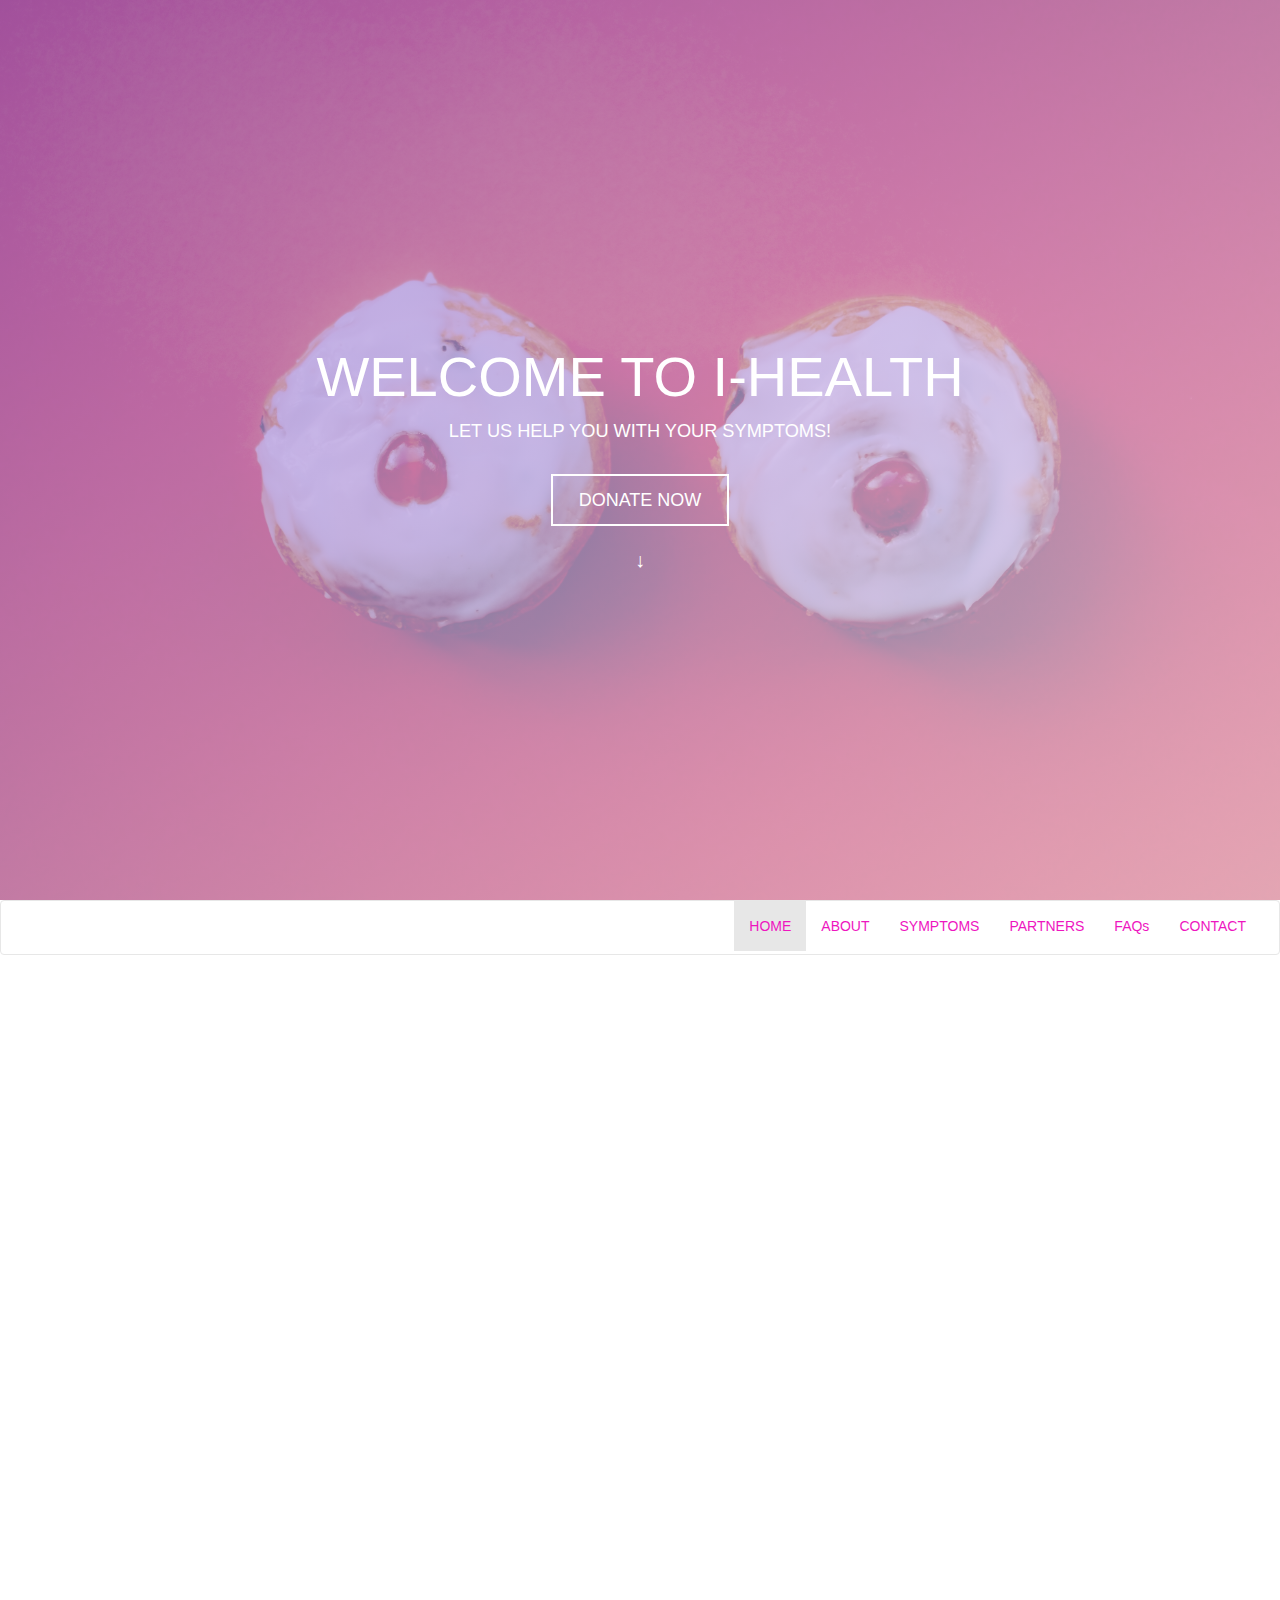
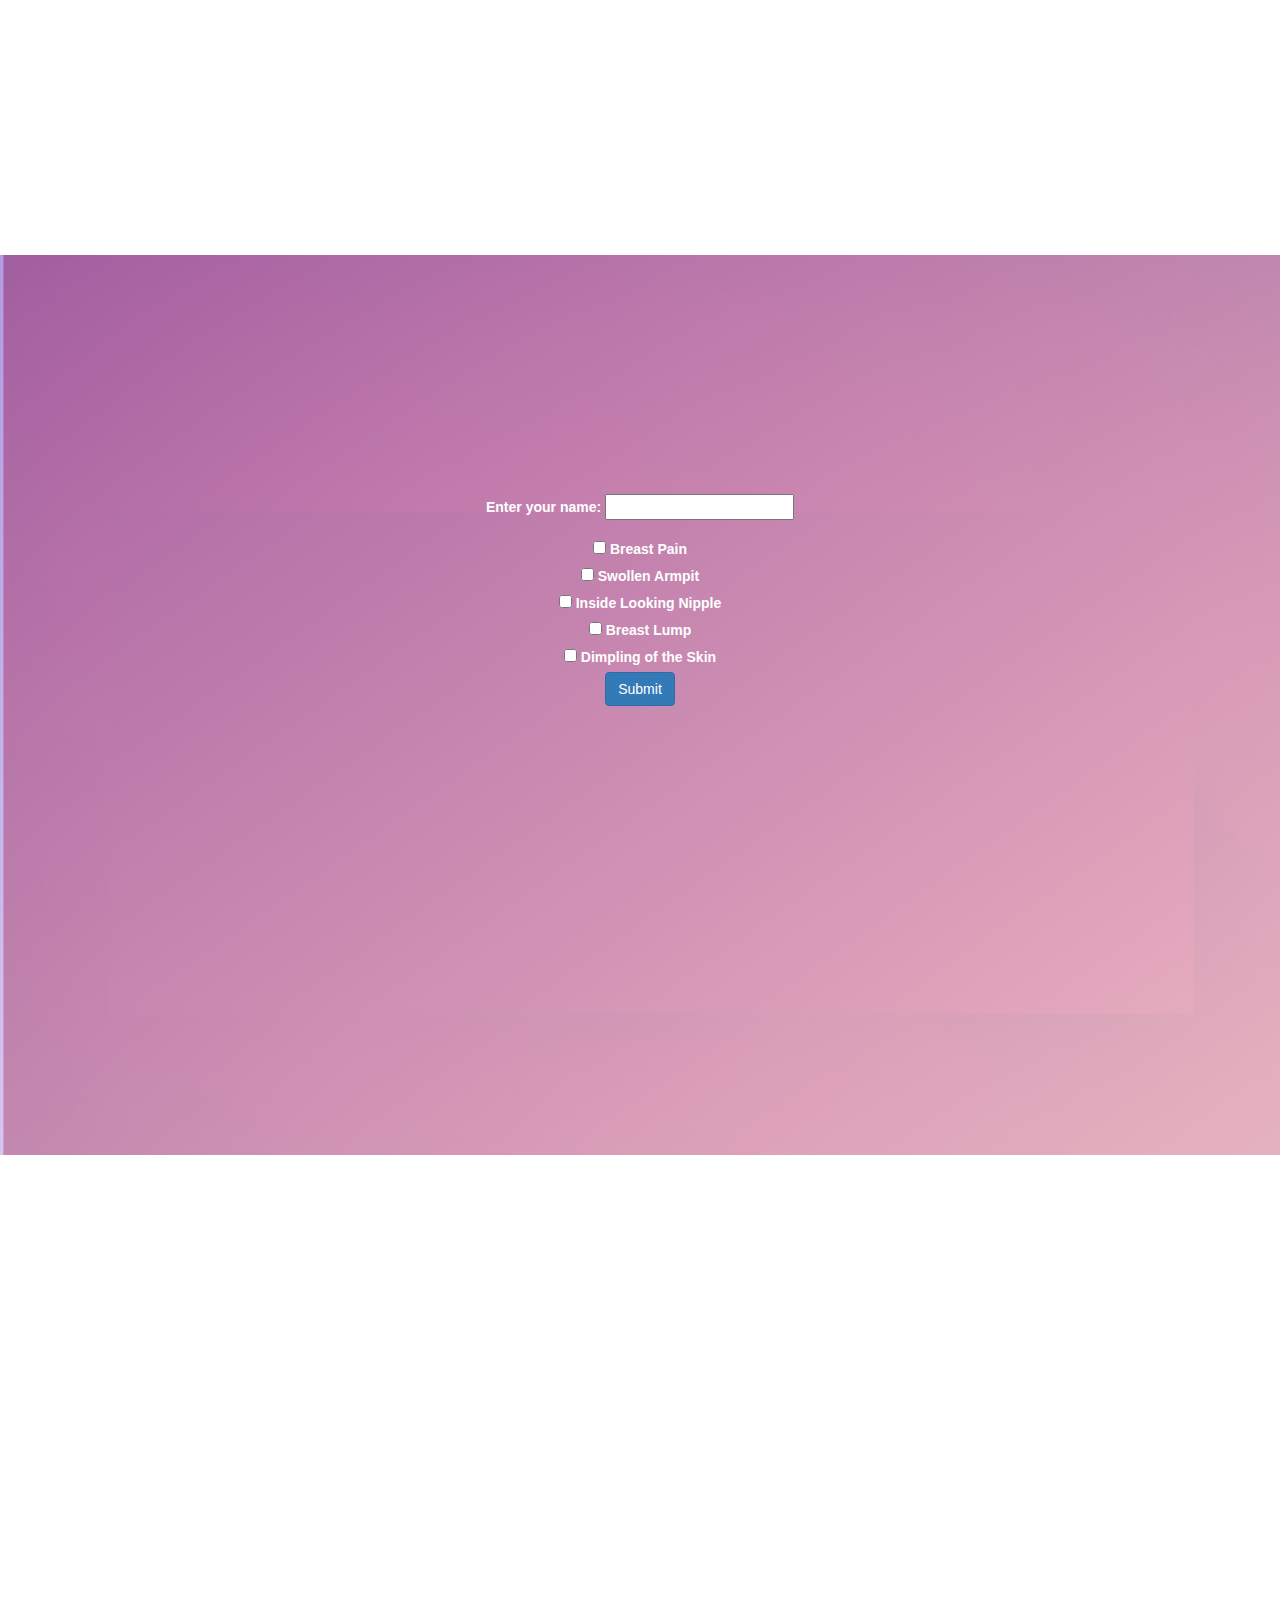
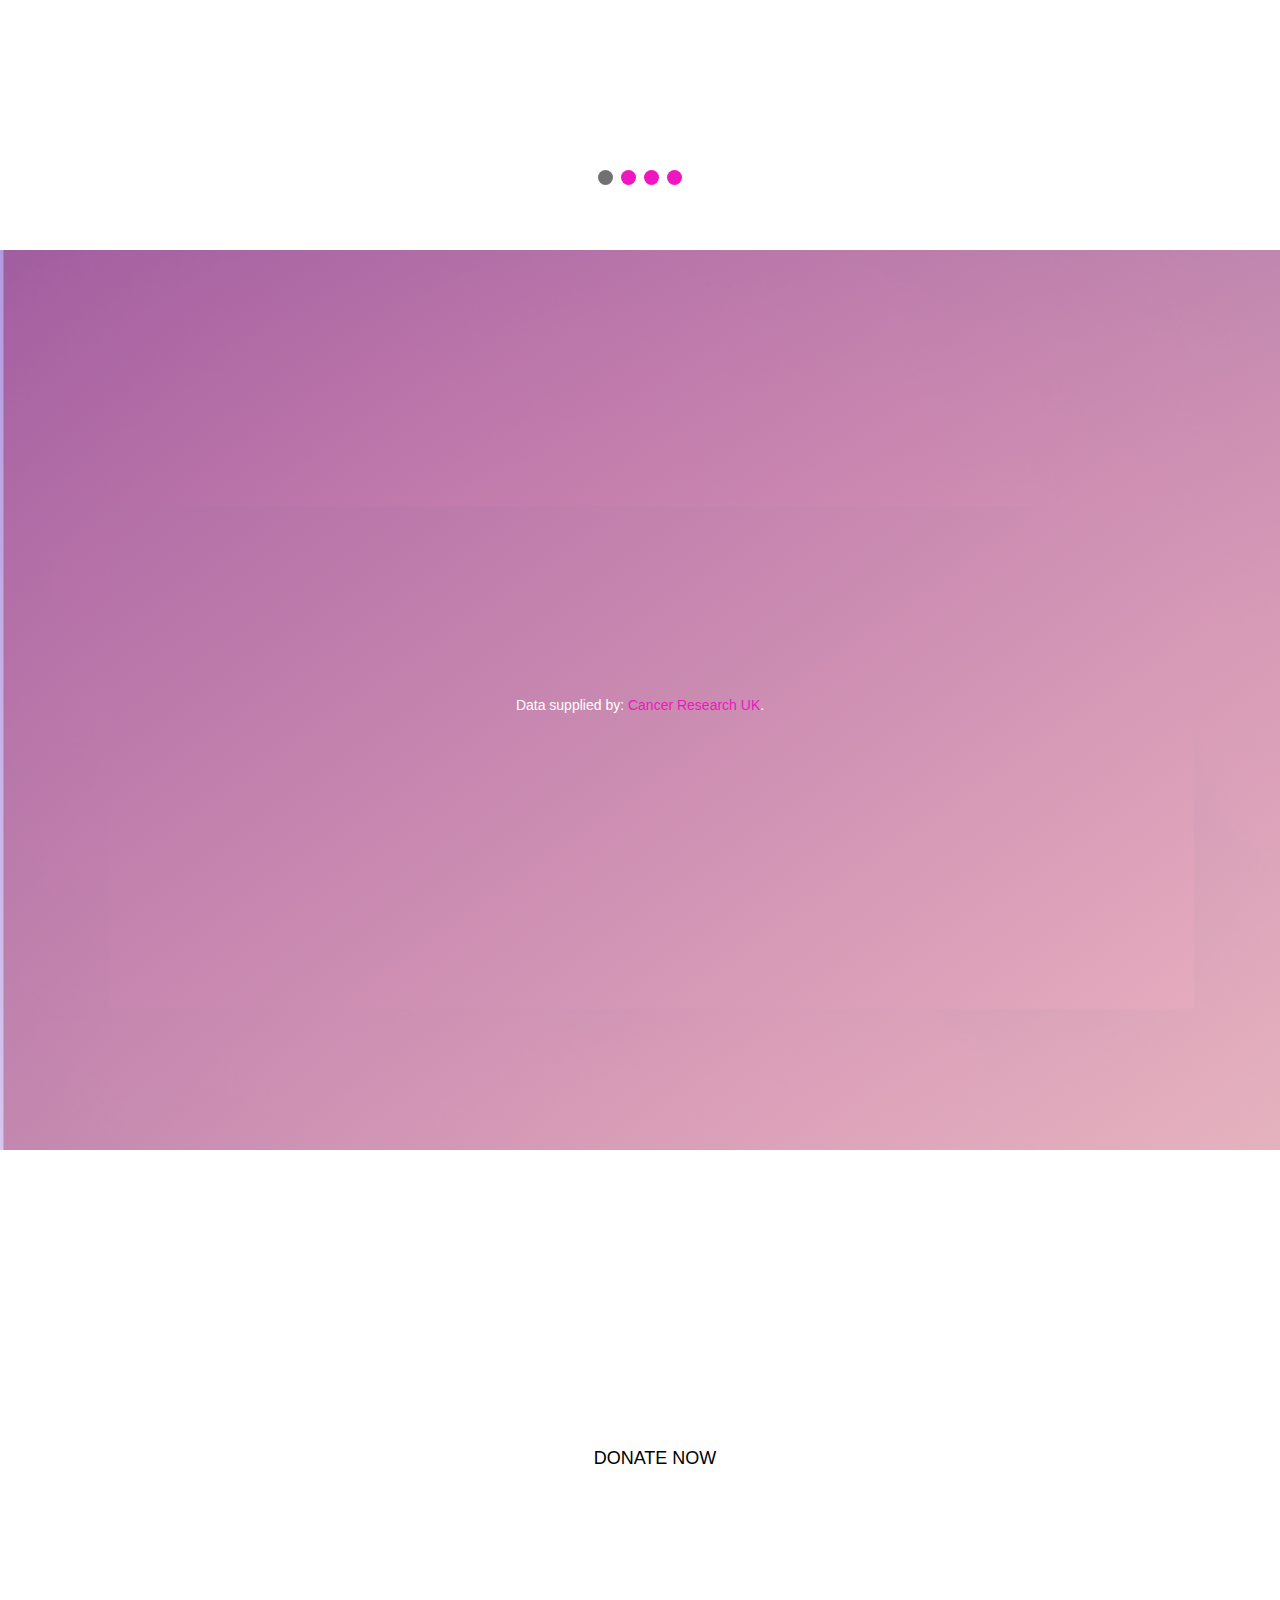
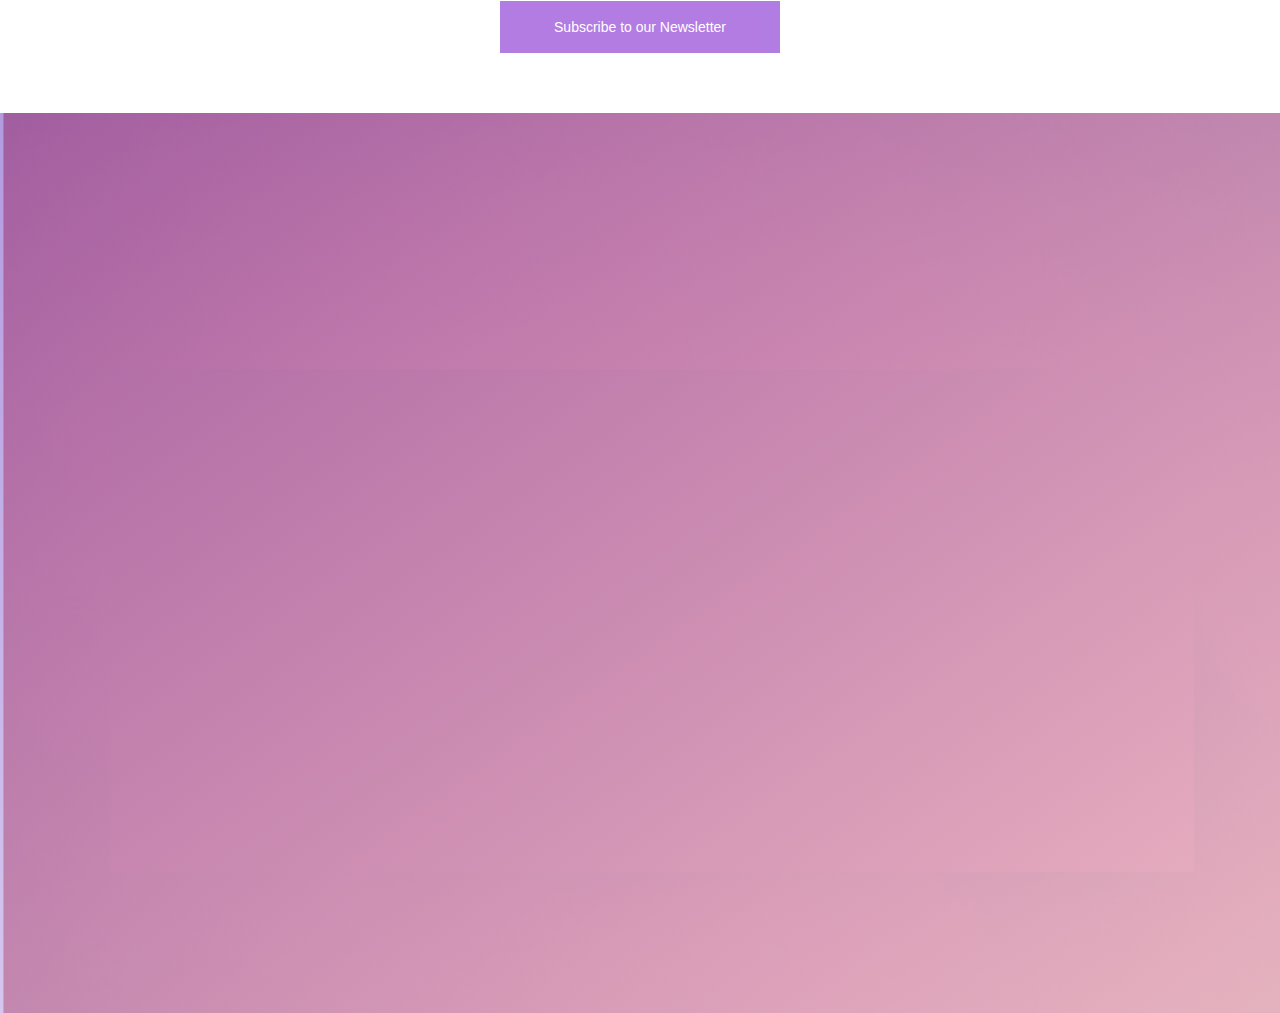
==== templates/index.html @ 0a93a629 "changing main.css" ====
<!DOCTYPE html>
<html>

  <head>
    <title>I-Health</title>
    <link rel="icon" type="image/png" sizes="16x20" href="../static/img/heart.png">
    <link href="../static/css/bootstrap.min.css" rel="stylesheet">
    <link href="../static/css/main.css" rel="stylesheet">
    <link href="../static/css/animate.css" rel="stylesheet">
    <link rel="stylesheet" href="https://use.fontawesome.com/releases/v5.7.2/css/all.css" integrity="sha384-fnmOCqbTlWIlj8LyTjo7mOUStjsKC4pOpQbqyi7RrhN7udi9RwhKkMHpvLbHG9Sr" crossorigin="anonymous">
    <link href="../static/css/responsive.css" rel="stylesheet">

    <script src="../static/js/jquery-3.3.1.min.js"></script>
    <script src="../static/js/bootstrap.min.js"></script>
    <script src="../static/js/wow.min.js"></script>
    <script src="../static/js/jquery.waypoints.min.js"></script>
    <script src="../static/js/jquery.counterup.min.js"></script>
    <script src="../static/js/main.js"></script>
  </head>

<body data-spy="scroll" data-target=".navbar" data-offset="50">

<!-- Home -->

<section id="home">
  <div id="home-cover" class="bg-parallax animated fadeIn">
    <div id="home-content-box">
      <div id="home-content-box-inner" class="text-center">
        <div id="home-heading" class="animated zoomIn">
          <div class="container-fluid" style="height:100%;">
            <h1>Welcome to I-Health</h1>
              <p>Let us help you with your symptoms!</p><br>
                <div id="home-btn" class="animated zoomIn">
                  <a href="javascript:void( window.open( 'https://form.jotformeu.com/90744482471360', 'blank', 'scrollbars=yes, toolbar=no, width=700, height=500' ) ) "  class="btn btn-lg btn-general btn-white" role="button" href="#donate">DONATE NOW</a>
                </div><br>
              <a href="#main" class="down-arr animated bounceInDown">&#8595;</a>
            </div>
          </div>
        </div>
      </div>
    </div>
  </div>
</section>

<!-- NavBar -->

<div class="bs-example bs-navbar-top-example" data-example-id="navbar-fixed-to-top">
  <nav class="navbar navbar-default">
      <div class="navbar-header"> <!-- data-spy="affix" data-offset-top="610" -->
        <button type="button" class="collapsed navbar-toggle" data-toggle="collapse" data-target="#bs-example-navbar-collapse-6" aria-expanded="false">
          <span class="sr-only">Toggle navigation</span>
          <span class="icon-bar"></span>
          <span class="icon-bar"></span>
          <span class="icon-bar"></span>
        </button>
        <!-- <a href="#" class="navbar-brand">THE PERIOD HUB</a> -->
      </div>
      <div class="collapse navbar-collapse" id="bs-example-navbar-collapse-6">
        <ul class="nav navbar-nav navbar-right">
          <li class="active"><a href="index.html">HOME</a></li>
          <li><a href="about.html">ABOUT</a></li>
          <li><a href="what.html">SYMPTOMS</a></li>
          <li><a href="projects.html">PARTNERS</a></li>
          <li><a href="faqs.html">FAQs</a></li>
          <li><a class="smooth-scroll" href="#contact">CONTACT</a></li>
          <li><button type="button" class="btn navbar-btn"><a href="https://www.google.com/" target="_blank"><i class="fas fa-search pfooter"></i></a></button></li>
                </ul>
      </div>
    </div>
  </nav>
</div>

<!-- Main -->
<section id="main">
 <!--<div class="container-fluid" style="height:1000px">-->
   <div class="container text-center">
    <div class="content-box">
      <div class="content-title wow fadeInDown" data-wow-duration="1s" data-wow-delay=".5s">
        <h2 id="abouthis"> You are probably thinking..</h2>
        <h2 class="text-center">How can I-HEALTH help?</h2>
        <div class="content-title-underline"></div>
      </div>
        <p class="lead wow fadeInUp" data-wow-duration="1s" data-wow-delay=".5s">Tired of not only experiencing pain but stressing out when not knowing what is happenning? Could these symptoms mean something or not? With this smart webapp, you will be able to finally sit down, relax and enjoy you time! Let us help you out! All you have to do is choose which of the following are you experiencing: 
       </p>
      </div>
    </div>
  </div>
</section>

<!-- quote with img parallax -->

<section id="symptoms" class="text-center">
  <div class="container text-center">
    <div class="content-box">
     <div class="content-title wow fadeInDown" data-wow-duration="1s" data-wow-delay=".5s">
        <h2 id="abouthis"> Let's have a look at your symptoms</h2>
        <h2 class="text-center">Select the symptoms you are experiencing:</h2>
        <div class="content-title-underline"></div>
      </div>
      <div id="userreport" class="animated zoomIn">
      <form method="post" action="/userreport">
        <div class="form-group">
          <label for="name">Enter your name:</label>
          <input type="name" name="name" id="name" required="required">
        </div> 
    <div class="form-check">
      <input class="form-check-input" type="checkbox" value="pain" name="checkbox" id="mycheckbox">
      <label class="form-check-label" for="mycheckbox">Breast Pain</label>
    </div>

    <div class="form-check">
      <input class="form-check-input" type="checkbox" value="swollen" name="checkbox" id="mycheckbox">
      <label class="form-check-label" for="mycheckbox">Swollen Armpit</label>
    </div>

    <div class="form-check">
        <input class="form-check-input" type="checkbox" value="nipple" name="checkbox" id="mycheckbox">
        <label class="form-check-label" for="mycheckbox">Inside Looking Nipple</label>
    </div> 
    <div class="form-check">
        <input class="form-check-input" type="checkbox" value="lump" name="checkbox" id="mycheckbox">
        <label class="form-check-label" for="mycheckbox">Breast Lump</label>
    </div> 
    <div class="form-check">
        <input class="form-check-input" type="checkbox" value="dimpling" name="checkbox" id="mycheckbox">
        <label class="form-check-label" for="mycheckbox">Dimpling of the Skin</label>
    </div> 
    <button type="submit" id="submit-button" class="btn btn-primary">Submit</button>
  </form> 

</div> 
</div> 
</div> 
</section>


<!-- Allies -->

<section id="projects">
  <div class="padding">
    <div class="content-box">
      <div class="container text-center">
        <div class="content-title wow fadeInDown" data-wow-duration="1s" data-wow-delay=".5s">
          <h2>Our Partners</h2>
          <div class="content-title-underline"></div>
        </div>
        <p class="lead wow fadeInUp" data-wow-duration="1s" data-wow-delay=".5s">Our global partners are pushing for Breast Cancer research.
          Get to know them a little bit more plus follow and support their work by clicking on them:
        </p>
      </div>
    </div>

    <!--caousel or cards of the projects...-->
  <div class="container text-center">

      <div class="slideshow-container">
        <div class="mySlides fade">
          <a href="" target="_blank"> <img src="../static/img/CRUK.jpg" style="width:50%"> </a>
        </div>
        <div class="mySlides fade">
          <a href="" target="_blank"> <img src="../static/img/BCnow.jpg" style="width:50%"></a>
        </div>
        <div class="mySlides fade">
          <a href="" target="_blank"> <img src="../static/img/Imperial.png" style="width:50%"> </a>
        </div>
        <div class="mySlides fade">
          <a href="" target="_blank"><img class="img-responsive center-block" src="../static/img/coppafeel.png"  style="width:60%"> </a>
        </div>
      </div><br>

      <div style="text-align:center">
        <span class="dot"></span>
        <span class="dot"></span>
        <span class="dot"></span>
        <span class="dot"></span>
      </div>

  </div>
</section><br><br>

    <!-- Add the percentages moving here -->
<section id="stats">
  <div id="stats-cover" class="bg-parallax">
      <div class="padding">
        <div class="content-box">
          <div class="container text-center">
            <div class="content-title wow fadeInDown" data-wow-duration="1s" data-wow-delay=".5s">
              <h2>Statistics</h2>
              <div class="content-title-underline"></div>
            </div>

            <div class="row wow bounceInLeft" data-wow-duration="1s" data-wow-delay=".5s">

              <div class="col-md-3 col-sm-6">
                <div class="stats-item">
                  <i class="fas fa-venus"></i>
                  <h1><span class="counter">55,213</span></h1>
                  <p class="lead">New cases of invasive breast cancer between 2014-2016 only in the UK</p>
                </div>
              </div>

              <div class="col-md-3 col-sm-6">
                <div class="stats-item">
                  <i class="fas fa-heart"></i>
                  <h1><span class="counter">11,399</span></h1>
                  <p class="lead">Deaths from breast cancer between 2015-2017 in the UK</p>
                </div>
              </div>

              <div class="col-md-3 col-sm-6">
                <div class="stats-item">
                  <i class="fas fa-people-carry"></i>
                  <h1><span class="counter">78</span><span>%</span></h1>
                  <p class="lead">Survive breast cancer for 10 or more years</p>
                </div>
              </div>

              <div class="col-md-3 col-sm-6">
                <div class="stats-item">
                  <i class="fas fa-venus-double"></i>
                  <h1><span class="counter">23</span><span>%</span></h1>
                  <p class="lead">Breast cancer cases are preventable, UK, 2015</p>
                </div>
              </div>
            </div>
          <p>Data supplied by: <a href="https://www.cancerresearchuk.org/health-professional/cancer-statistics/statistics-by-cancer-type/breast-cancer" target="_blank">Cancer Research UK</a>.</p>
        </div>
      </div>
    </div>
  </div>
</section>


    <!-- Donate section -->

<section id="help">
  <div class="padding">
    <div class="content-box">
      <div class="container text-center">
        <div class="content-title wow fadeInDown" data-wow-duration="1s" data-wow-delay=".5s">
          <h2>How can you help?</h2>
          <div class="content-title-underline"></div>
        </div>
          <p class="lead wow fadeInUp" data-wow-duration="1s" data-wow-delay=".5s">Believe it or not... Helping towards this movement is pretty easy...
            By clicking on the button bellow you will be able to make your donations.
            Please donate as little or as much as you can :-)</p>
        <div class="container">
          <div class="padding">
      <!-- Trigger the modal with a button -->
      <button type="button" class="btn btn-lg .btn-purple" id="myBtn">DONATE NOW</button><br>
      <p class="wow fadeInUp" data-wow-duration="1s" data-wow-delay=".5s">Thank-you!</p>


<!-- Modal -->
    <div class="modal fade" id="myModal" role="dialog">
      <div class="modal-dialog">
          <div class="modal-content">

            <iframe
              id="JotFormIFrame-90744482471360"
              onload="window.parent.scrollTo(0,0)"
              allowtransparency="true"
              allowfullscreen="true"
              allow="geolocation; microphone; camera"
              src="https://form.jotformeu.com/90744482471360"
              frameborder="0"
              style="width: 1px;
              min-width: 100%;
              height:539px;
              border:none;"
              scrolling="no"
            >
            </iframe>

            </div>
          </div>
        </div>
      </div>
    </div>
  </div>
</section>

<!-- Newsletter button -->
<section id="newsletter">
  <div class="padding">
    <button class="open-button center-block" onclick="openForm()">Subscribe to our Newsletter</button>
      <div class="form-popup" id="myForm">
        <form action="/action_page.php" class="form-container">
          <h1>Newsletters</h1>

        	<label for="name"><b>Name</b></label>
          <input type="text" placeholder="Enter Name" name="name" required>

          <label for="email"><b>Email</b></label>
          <input type="text" placeholder="Enter Email" name="email" required>

          <button type="submit" class="btn">Subscribe</button>
          <button type="button" class="btn cancel" onclick="closeForm()">Close</button>
        </form>
      </div>
  </div>
</section> <br><br>


<!-- Footer -->
<section id="contact">
  <footer class="container-fluid text-center wow fadeInUp" data-wow-duration="1s" data-wow-delay=".5s">
    <div class="row">
      <div class="col-sm-4">
        <h3>Follow Us</h3> <br>
        <a href="#" class="fab fa-facebook fa-2x fa-aling-justify"></a> <br>
        <a href="#" class="fab fa-twitter fa-2x fa-aling-justify"></a> <br>
        <a href="#" class="fab fa-google fa-2x fa-aling-justify"></a> <br>
        <a href="#" class="fab fa-youtube fa-2x fa-aling-justify"></a> <br>
        <a href="#" class="fab fa-github fa-2x fa-aling-justify"></a>
      </div>
      <div class="col-sm-4">
        <h3>Find Us</h3><br>
        <iframe class="icon" src="https://www.google.com/maps/embed?pb=!1m18!1m12!1m3!1d635451.2714219977!2d-0.660661754156768!3d51.527313118893595!2m3!1f0!2f0!3f0!3m2!1i1024!2i768!4f13.1!3m3!1m2!1s0x47d8a00baf21de75%3A0x52963a5addd52a99!2sLondon!5e0!3m2!1sen!2suk!4v1552860457448" width="200" height="200" frameborder="0" style="border:0" allowfullscreen></iframe>
        <h4 class="purple">10 Bressenden Pl, <br> Westminster, London <br> SW1E 5DN</h4>
      </div>
      <div class="col-sm-4">
        <h3>Contact Us</h3></br>
        <i href="#" class="fas fa-phone fa-lg purple"> 0044123456</i> <br>
        <i href="#" class="far fa-envelope fa-lg purple"> hello@breasthub.co.uk</i> </br>
        <i href="#" class="far fa-question-circle fa-lg purple"> Questions</i> <br>
        <i href="#" class="fas fa-info-circle fa-lg purple"> Info</i> <br>
        <i href="#" class="fas fa-bug fa-lg purple"> Report a bug</i>
      </div>
    </div>
      <p>Made with <abbr title="love" name="love" <i class="far fa-heart pfooter"></i> </abbr> by <a href="https://github.com/jnz16" target="_blank" class="fab fa-github pfooter">Joanna</a> & <a href="https://github.com/NyOli0502" target="_blank" class="fab fa-github pfooter">Olivia</a> for
      </p>
      <p><a href="https://codefirstgirls.org.uk" target="_blank" </a> <img class="cfg-logo" src="img/cfg-logo.png"> </p>
  </footer>
</section>

<!-- Back to top button -->
<a href="#home" id="back-to-top" class="btn btn-sm btn-back-to-top smooth-scroll"><i class="fas fa-arrow-up"></i></a>


<!-- Projects carousel JS  -->
<script>
var slideIndex = 0;
showSlides();
function showSlides() {
  var i;
  var slides = document.getElementsByClassName("mySlides");
  var dots = document.getElementsByClassName("dot");
  for (i = 0; i < slides.length; i++) {
    slides[i].style.display = "none";
  }
  slideIndex++;
  if (slideIndex > slides.length) {slideIndex = 1}
  for (i = 0; i < dots.length; i++) {
    dots[i].className = dots[i].className.replace(" active", "");
  }
  slides[slideIndex-1].style.display = "block";
  dots[slideIndex-1].className += " active";
  setTimeout(showSlides, 3000); // Change image every 3 seconds
}
</script>

<!-- Donate button at the bottom of page -->
  <script src="https://form.jotformeu.com/cardforms/feedbackEmbedButton.min.js"></script>
    <script> new JF_FeedbackEmbedButton({
      buttonText: "DONATE NOW",
      buttonFontColor: "#FFFFFF",
      buttonBackgroundColor: "#410160",
      buttonSide: "Bottom",
      buttonAlign: "Right",
      buttonIcon: "default",
      formId: 90744482471360
    });
    </script>

  </body>
</html>
---- static/css/main.css ----
/*------------------------------------
              FONTS
font-family: 'Roboto', sans-serif; - titles
font-family: 'Lato', sans-serif; - body
              COLORS
purple color: #9f5cdb
--------------------------------------*/

/*------------------------------------
              GENERAL CSS
 -------------------------------------*/
html, body {
  height: 100%;
  font-family: 'Lato', sans-serif;
  color: black;
}

.padding {
  padding: 10px 0px;
  padding-bottom: 20px;
}

/*------------------------------------
              HOME SECTION
 -------------------------------------*/

#home {
  height: 100%;
}

#home-heading h1 {
  font-size: 400%;
}

#home-heading p {
  font-size: 130%;
}

#home-cover {
  height: 100%;
  background-image:
	  linear-gradient(to right bottom,
     rgba(144, 114, 210, 0.7),
     rgba(245, 235, 255, 0.7)),
    url("../img/cup.jpg");
  /*opacity: 0.8;
  filter: alpha(opacity=80);
  144, 114, 210
  157, 146, 236,*/
  background-size: cover;
}

#home-content-box {
  width: 100%;
  height: 100%;
  display: table;
}

#home-content-box-inner {
  display: table-cell;
  vertical-align: middle;
  /*text-align: center;*/
}

#home-heading {
  color: #fff;
  margin: 20px 0 20px 0;
  text-transform: uppercase;
  font-family: 'Roboto', sans-serif;
}



/*------------------------------------
              MAIN SECTION
 -------------------------------------*/
 #main {
  height: 100%;
}

 #main-cover {
  height: 100%;
  background-size: cover;
}

/*------------------------------------
              SYMPTOMS SECTION
 -------------------------------------*/
 #symptoms {
  height: 100%;
  background-image:
	  linear-gradient(to right bottom,
     rgba(144, 114, 210, 0.7),
     rgba(245, 235, 255, 0.7)),
    url("../img/red.png");
  /*opacity: 0.8;
  filter: alpha(opacity=80);
  144, 114, 210
  157, 146, 236,*/
  background-size: cover;
  color:#fff;
  font-family: 'Roboto', sans-serif;
}
/*------------------------------------
              stats SECTION
 -------------------------------------*/
#stats{
  height: 100%;
  background-image:
	  linear-gradient(to right bottom,
     rgba(144, 114, 210, 0.7),
     rgba(245, 235, 255, 0.7)),
    url("../img/red.png");
  /*opacity: 0.8;
  filter: alpha(opacity=80);
  144, 114, 210
  157, 146, 236,*/
  background-size: cover;
}

/*------------------------------------
        PARALLAX EFFECT GRAL
 -------------------------------------*/
  .bg-parallax {
    background-repeat: no-repeat;
    background-position: center;
    background-size: cover;
    background-attachment: fixed;
  }

/*------------------------------------
                  BUTTONS
-------------------------------------*/
  .btn-general {
    border-color: #fff;
    border-width: 2px;
    border-radius: 0;
    padding: 12px 26px 12px 26px;
    text-transform: uppercase;
  }

  .btn-white {
    border-color: #fff;
    color: #fff;
  }

  .btn-white:hover,
  .btn-white:focus {
    background-color: #b96bf4;
    border-color: #b96bf4;
    color: #fff;
    /*opacity: 0.7;*/
  }

.btn-back-to-top {
  position: fixed;
  bottom: 65px;
  right: 20px;
  display: none;
}

#myBtn {
  background: transparent;
}

/*------------------------------------
                DOWN ARROW
-------------------------------------*/
  .down-arr {
    font-size: 2rem;
    padding: 0 20px 20px 20px;
    z-index: 1;
    color: #fff;
  }

  .down-arr:hover {
    color: #fff;
  }

/*------------------------------------
              HOME ANIMATION
-------------------------------------*/

#home-cover, #home-heading, #home-btn {
  animation-duration: .5s;
}
#home-cover {
  animation-delay: .1s;
}

#home-heading {
  animation-delay: .5s;
}

#home-btn {
  animation-delay: .8s;
}


/*------------------------------------
                 NAVBAR
-------------------------------------*/

.navbar {
  margin: 0;
  padding: 0;
  background-color: white;
  color: #ee16bf;
}

.nav .navbar-nav .navbar-right li a:hover {
  color: white;
  background-color: #ee16bf;
}

.nav.navbar-nav.navbar-right li a {
    color: #ee16bf;
}

.fa-search {
  color: #ee16bf;;
  font-size: 10px;
}
.navbar-btn {
  background: #fff;
  padding-left: 0;
}
/*------------------------------------
              NAVBAR FIXED
 -------------------------------------*/

.affix {
      top: 0;
      width: 100%;
      z-index: 9999 !important;
  }

  .affix + .container-fluid {
      padding-top: 70px;
  }


  /* MODAL */
  #myModal {
    background: transparent;
  }

/*------------------------------------
                GENERAL CONTENT
-------------------------------------*/

  .content-box {
    padding: 60px 0 40px 0;
  }

  .content-title {
    margin: 0 0 60px 0;
  }

  .content-title-underline {
    width: 30px;
    height: 3px;
    background-color: #ee16bf;
    margin: 0px auto 0 auto;
  }

a {
    color: #ee16bf;
  }
  /*------------------------------------
                QUOTE
  -------------------------------------*/

  #c {
    height: 100%;
    width: 100%;
    padding: 120px;
    background-image:
  	  linear-gradient(to right bottom,
       rgba(243, 145, 243, 0.7),
       rgba(243, 145, 243, 0.7)),
      url("../img/period-ain.jpg");
      background-size: cover;
    }

/*------------------------------------
                FOOTER
-------------------------------------*/

  footer {
    width: 100%;
    height: 100%;
    background-image:
	  linear-gradient(to right bottom,
     rgba(144, 114, 210, 0.7),
     rgba(245, 235, 255, 0.7)),
    url("../img/red.png");
    color: #FFF;
    margin: 0;
  }

  footer p {
    color: gray;
  }

  .pfooter {
    font-size: 5px;
  }

  .fab,
  .far,
  .fas {
    padding: 15px;
    font-size: 25px;
    color: #FFF;
  }
  .fab:hover,
  .far:hover,
  .fas:hover {
    color: #FFF;
    text-decoration: none;
  }
  .icon {
    max-width: 300px;
    padding-top: 5%;
  }
  .cfg-logo {
    max-width: 130px;
  }

  .pfooter {
    max-width: 100px;
    font-size: 16px;
    padding: 2px;
  }

/*------------------------------------
                FOOTER ICONS
-------------------------------------*/
  .purple {
    color: #9f5cdb;
  }

  .fab,
  .far,
  .fas {
    color: #fff;
  }

  abbr {
      position: relative;
  }

  /*------------------------------------
          NEWSLETTER BUTTON
  -------------------------------------*/

  /* Button used to open the contact form - fixed at the bottom of the page */
  .open-button {
    background-color: #9f5cdb;
    color: white;
    padding: 16px 20px;
    border: none;
    cursor: pointer;
    opacity: 0.8;
    bottom: 23px;
    right: 28px;
    width: 280px;
  }

  /* The popup form - hidden by default */
  .form-popup {
    display: none;
    position: fixed;
    bottom: 50px;
    right: 15px;
    border: 3px solid #f1f1f1;
    z-index: 9;
  }

  /* Add styles to the form container */
  .form-container {
    max-width: 300px;
    padding: 10px;
    background-color: white;
  }

  /* Full-width input fields */
  .form-container input[type=text], .form-container input[type=password] {
    width: 100%;
    padding: 15px;
    margin: 5px 0 22px 0;
    border: none;
    background: #f1f1f1;
  }

  /* When the inputs get focus, do something */
  .form-container input[type=text]:focus, .form-container input[type=password]:focus {
    background-color: #ddd;
    outline: none;
  }

  /* Set a style for the submit/login button */
  .form-container .btn {
    background-color: #4CAF50;
    color: white;
    padding: 16px 20px;
    border: none;
    cursor: pointer;
    width: 100%;
    margin-bottom:10px;
    opacity: 0.8;
  }

  /* Add a red background color to the cancel button */
  .form-container .cancel {
    background-color: red;
  }

  /* Add some hover effects to buttons */
  .form-container .btn:hover, .open-button:hover {
    opacity: 1;
  }

  /*------------------------------------
          ABOUT FILE STYLES
  --------------------------------------*/
  #about-heading h1 {
    font-size: 400%;
  }

  #about-heading p {
    font-size: 150%;
  }

  #about {
    height: 100%;
  }

  #about-cover {
    height: 100%;
    background-image:
  	  linear-gradient(to right bottom,
       rgba(144, 114, 210, 0.7),
       rgba(245, 235, 255, 0.7)),
      url("../img/girls.jpg");
    /*opacity: 0.8;
    filter: alpha(opacity=80);
    144, 114, 210
    157, 146, 236,*/
    background-size: cover;

  }

  #about-content-box {
    width: 100%;
    height: 100%;
    display: table;
  }

  #about-content-box-inner {
    display: table-cell;
    vertical-align: middle;
    /*text-align: center;*/
  }

  #about-heading {
    color: #fff;
    margin: 20px 0 20px 0;
    text-transform: uppercase;
    font-family: 'Roboto', sans-serif;
  }

  /*------------------------------------
        ANIMATION FOR HEADER
  --------------------------------------*/
  #about-cover, #about-heading {
    animation-duration: .5s;
  }
  #about-cover {
    animation-delay: .1s;
  }

  #about-heading {
    animation-delay: .5s;
  }

  #about-renata .fab,
  #about-joanna .fab {
    display: inline-block;
  }

  #about-renata .fab:hover,
  #about-joanna .fab:hover {
    color: #f781f9;
  }

  #about-renata img {
    max-width: 300px;
    margin-top: 80px;
  }

  #about-joanna img {
    max-width: 300px;
  }

  /*------------------------------------
          PARTNERS HOME
  --------------------------------------*/
  #projects-cover {
    height: 100%;
    background-image:
  	  linear-gradient(to right bottom,
       rgba(228, 80, 215, 0.7),
       rgba(241, 169, 235, 0.7)),
      url("../img/success_job_hunt2.png");
    /*opacity: 0.8;
    filter: alpha(opacity=80);
    144, 114, 210
    157, 146, 236,*/
    background-size: cover;

  }

  /*------------------------------------
              FAQs HOME
  --------------------------------------*/
  #faqs-cover {
    height: 100%;
    background-image:
  	  linear-gradient(to right bottom,
       rgba(144, 114, 210, 0.7),
       rgba(245, 235, 255, 0.7)),
      url("../img/period-products.jpg");
    /*opacity: 0.8;
    filter: alpha(opacity=80);
    144, 114, 210
    157, 146, 236,*/
    background-size: cover;
  }


  /*------------------------------------
                STATS
  -------------------------------------*/

#stats {
  color: #fff;
}

#stats .fas {
  font-size: 50px;
  padding: 10px;
}


#contact{
  height: 100%;
  background-image:
	  linear-gradient(to right bottom,
     rgba(144, 114, 210, 0.7),
     rgba(245, 235, 255, 0.7)),
    url("../img/red.png");
  /*opacity: 0.8;
  filter: alpha(opacity=80);
  144, 114, 210
  157, 146, 236,*/
  background-size: cover;
}

  /*------------------------------------
          PROJECTS CAROUSEL
  -------------------------------------*/

  .mySlides {display: none;}
  .mySlides img {vertical-align: middle;}

  /* Slideshow container */
  .slideshow-container {
    max-width: 1000px;
    position: relative;
    margin: auto;
  }

  /* Number text (1/3 etc) */
  .numbertext {
    color: #ee16bf;
    font-size: 12px;
    padding: 8px 12px;
    position: absolute;
    top: 0;
  }

  /* The dots/bullets/indicators */
  .dot {
    height: 15px;
    width: 15px;
    margin: 0 2px;
    background-color: #ee16bf;
    border-radius: 50%;
    display: inline-block;
    transition: background-color 0.6s ease;
  }

  .active {
    background-color: #717171;
  }

  /* Fading animation */
  .fade {
    -webkit-animation-name: fade;
    -webkit-animation-duration: 1.5s;
    animation-name: fade;
    animation-duration: 1.5s;
  }

  @-webkit-keyframes fade {
    from {opacity: .4}
    to {opacity: 1}
  }

  @keyframes fade {
    from {opacity: .4}
    to {opacity: 1}
  }

  /* On smaller screens, decrease text size */
  @media only screen and (max-width: 300px) {
    .text {font-size: 11px}
  }
---- static/css/responsive.css ----
/*------------------------------------
      BOOTSTRAP 3 MEDIA QUERIES
-------------------------------------*/

/* Large Devices */
@media (min-widht: 1200px) {
  /* OK */
}

/* Medium Devices */
@media (min-width: 992px) and (max-width: 1199px) {
  #home-cover,
  #about-cover,
  #projects-cover,
  #faqs-cover,
  #stats-cover {
    width: 100%;
    height: 100%;
    background-size: cover;
  }
  #quote-bg {
    width: 100%;
    height: 450px;
  }
}

/* Small Devices */
@media (min-width: @screen-sm-min) and (max-width: @screen-sm-max) {
  #home-cover,
  #about-cover,
  #projects-cover,
  #stats-cover,
  #faqs-cover {
    width: 50%;
    height: 50%;
    background-size: cover;
  }
  #quote-bg {
    width: 50%;
    height: 450px;
  }
  #about-heading h1,
  #projects-cover h1,
  #faqs-cover h1 {
    font-size: 150%;
  }
}

@media (max-width: 768px) {
  #home-heading h1 {
    font-size: 250%;
  }
  #quotebg h1 {
    font-size: 150%;
  }
  #quotebg {
    padding: 60px;
  }
  .pfooter {
    max-width: 100px;
    font-size: 16px;
    padding: 0px;
  }
  .fab,
  .far,
  .fas {
    font-size: 20px;
    padding: 10px;
  }
  .icon {
    padding-top: 5%;
    max-width: 160px;
  }
}


/* Extra small devices */
@media (max-width: @screen-xs-max) {
  #home-cover,
  #about-cover,
  #projects-cover,
  #faqs-cover {
    width: 50%;
    height: 50%;
  }
  #quote-bg {
    width: 100%;
    height: 300px;
  }
  #about-heading h1,
  #projects-cover h1,
  #faqs-cover h1 {
    font-size: 150%;
  }
  #about-renata img,
  #about-joanna img {
    max-width: 180px;
  }
}

/* Youtube Videos */

@media (min-width: 992px) {
    .youtubevid {
        width: 960px;
        height: 540px; /* 720px */
    }
}

@media (min-width: 767px) and (max-width: 991px) {
    .youtubevid {
        width: 640px;
        height: 360px; /* 480px */
    }
}

@media (min-width: 481px) and (max-width: 766px) {
    .youtubevid {
        width: 480px;
        height: 270px; /* 320px */
    }
}

@media (max-width: 480px) {
    .youtubevid {
        width: 300px;
        height: 169px; /* 225px */
    }
}
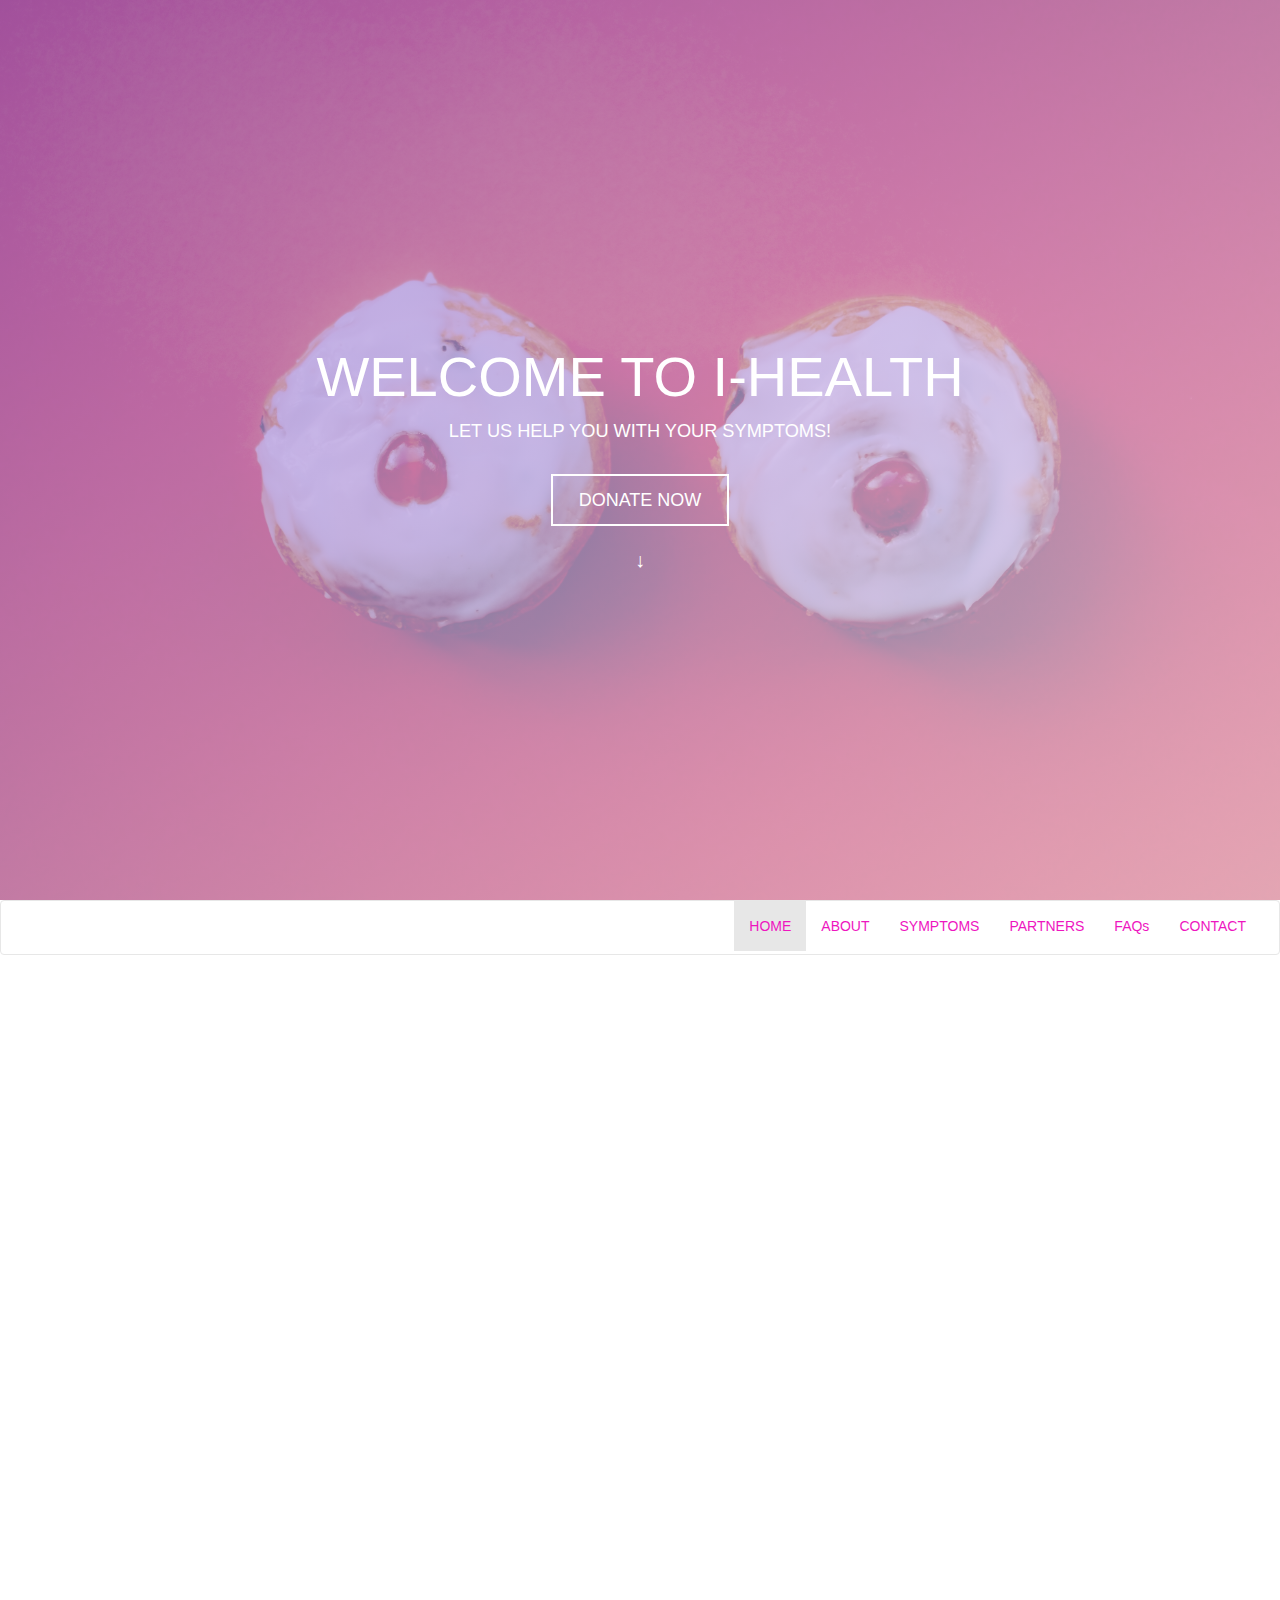
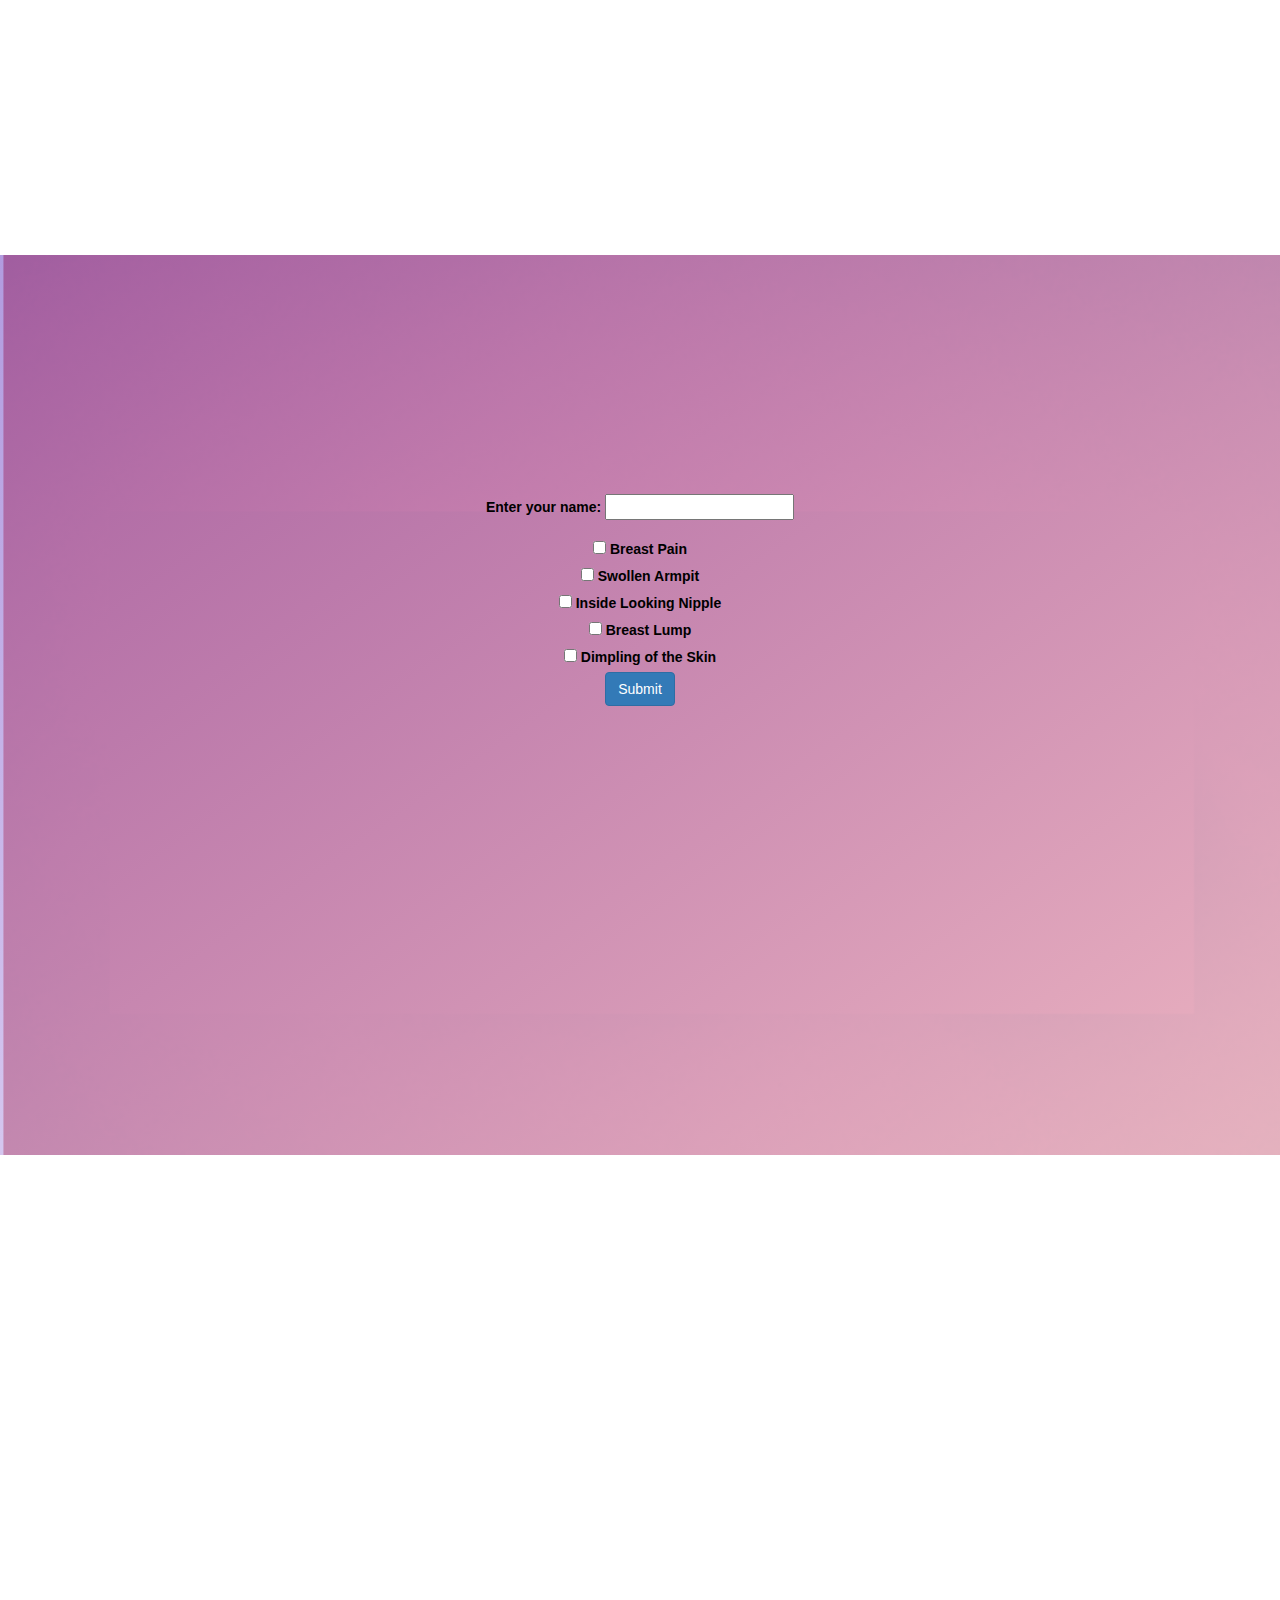
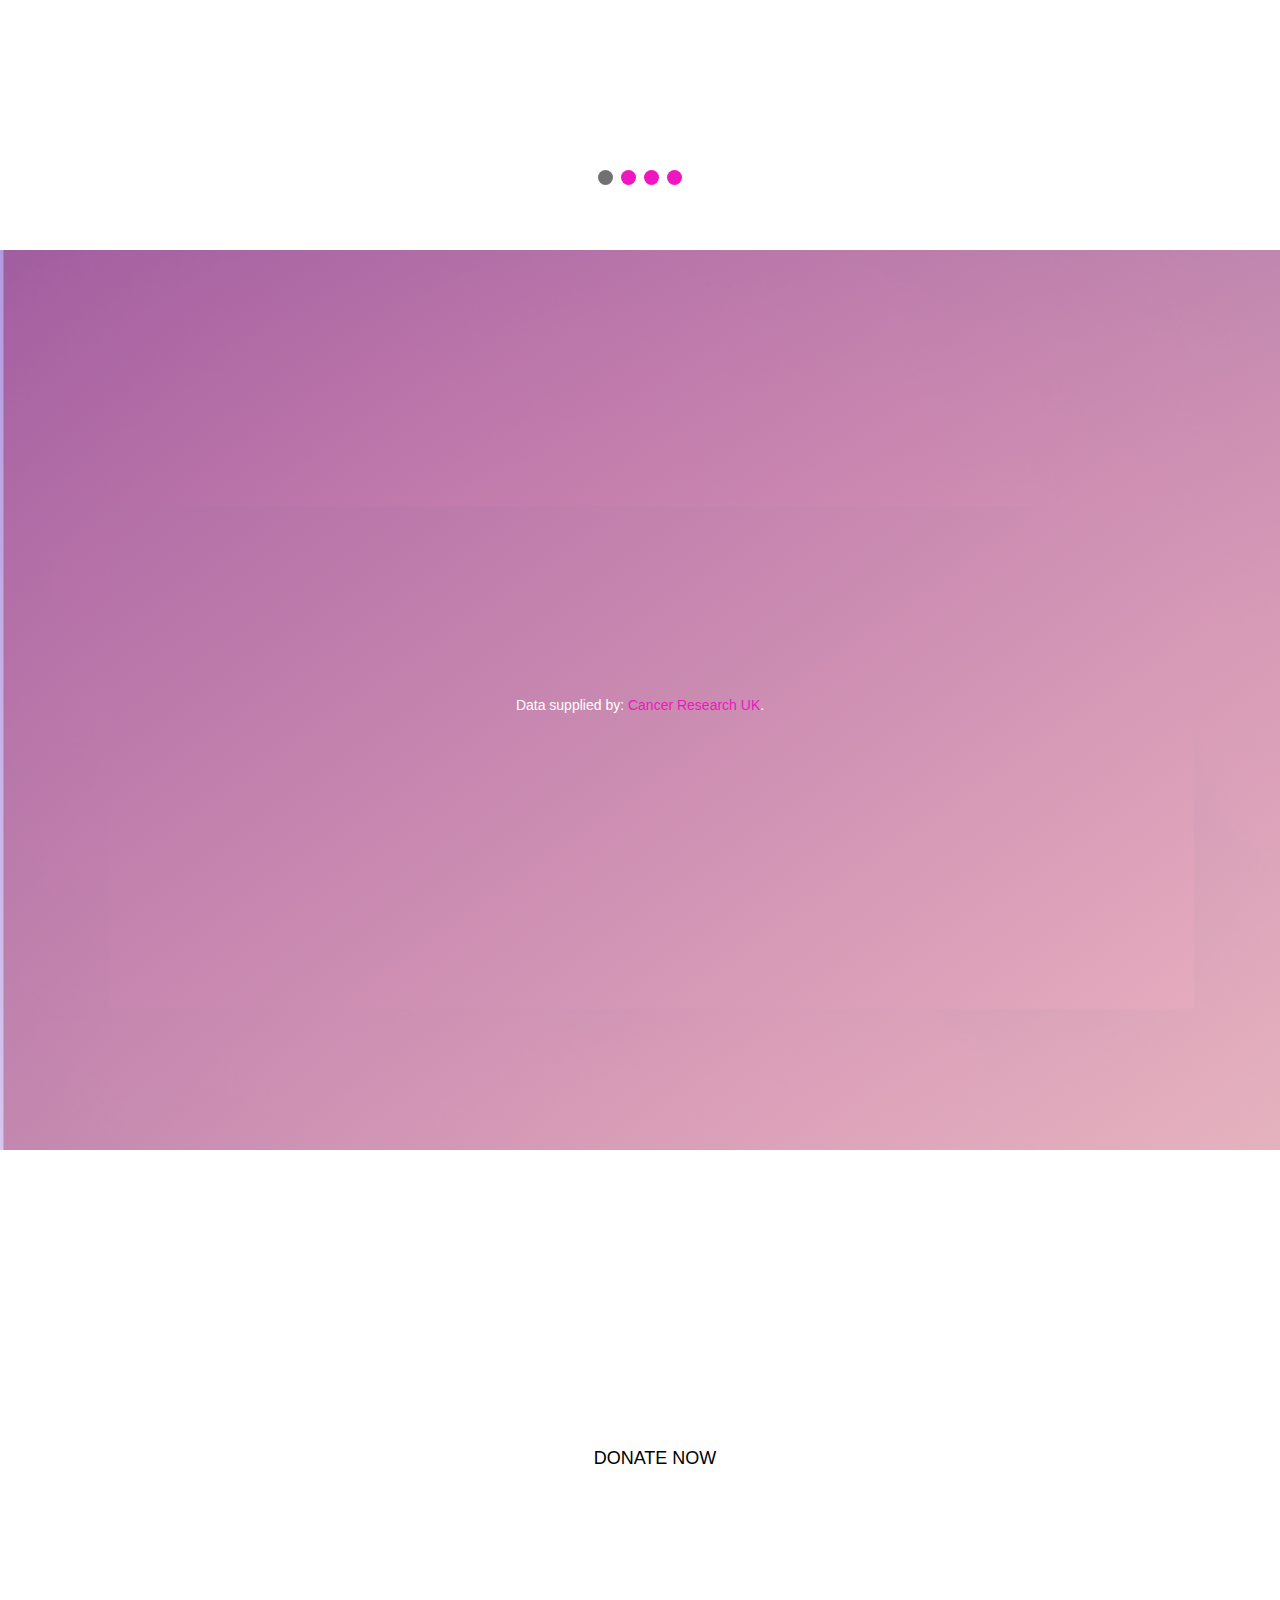
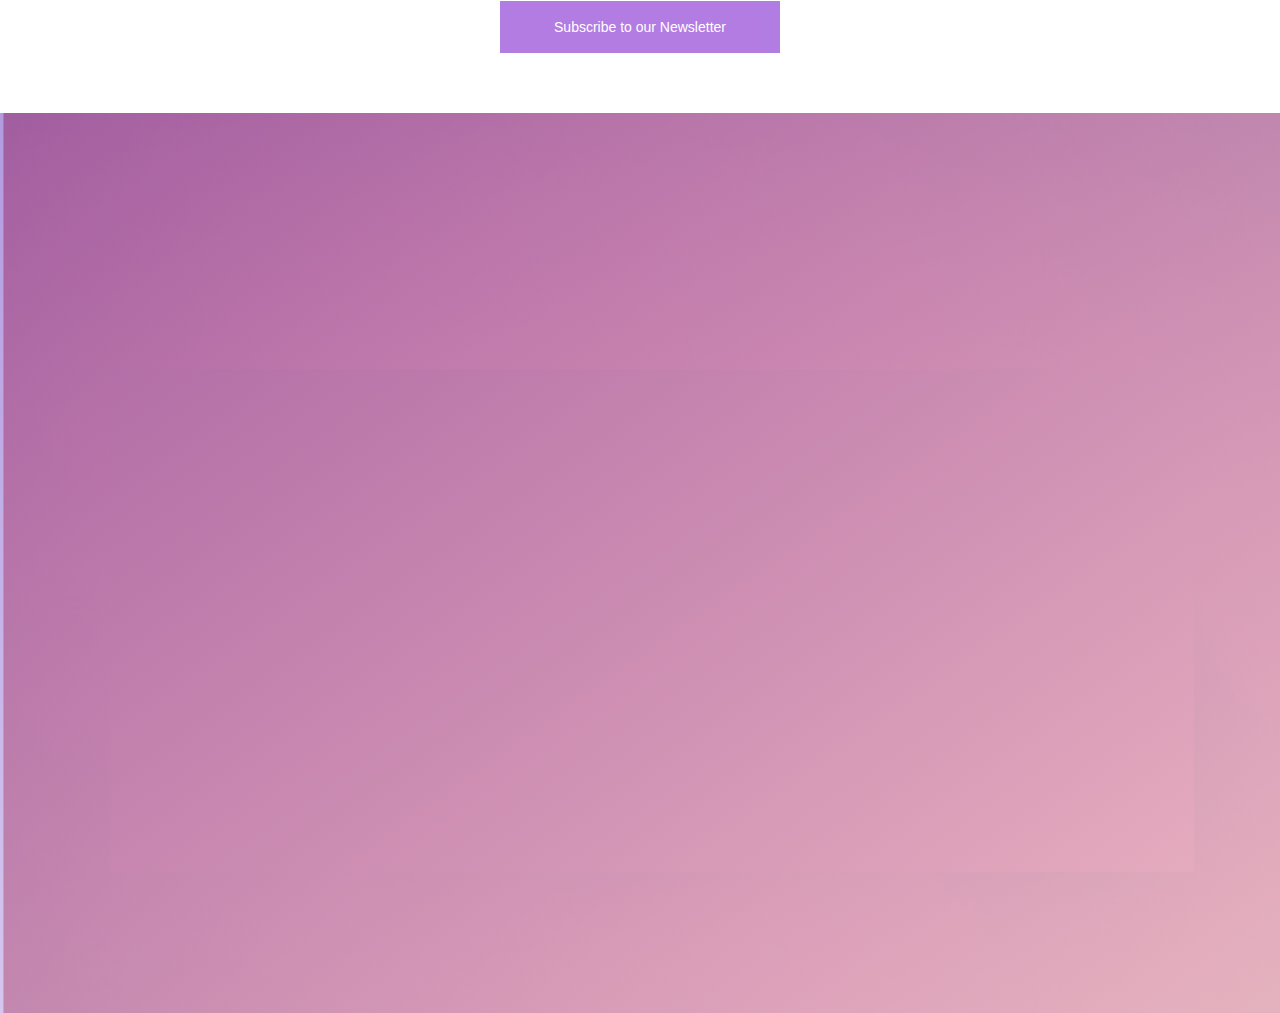
==== commit bfca63e9: "Updating Partner twitter links" ====
--- a/templates/index.html
+++ b/templates/index.html
@@ -317,7 +317,7 @@
       <div class="col-sm-4">
         <h3>Find Us</h3><br>
         <iframe class="icon" src="https://www.google.com/maps/embed?pb=!1m18!1m12!1m3!1d635451.2714219977!2d-0.660661754156768!3d51.527313118893595!2m3!1f0!2f0!3f0!3m2!1i1024!2i768!4f13.1!3m3!1m2!1s0x47d8a00baf21de75%3A0x52963a5addd52a99!2sLondon!5e0!3m2!1sen!2suk!4v1552860457448" width="200" height="200" frameborder="0" style="border:0" allowfullscreen></iframe>
-        <h4 class="purple">10 Bressenden Pl, <br> Westminster, London <br> SW1E 5DN</h4>
+        <h4 class="btn-white">10 Bressenden Pl, <br> Westminster, London <br> SW1E 5DN</h4>
       </div>
       <div class="col-sm-4">
         <h3>Contact Us</h3></br>
@@ -330,7 +330,7 @@
     </div>
       <p>Made with <abbr title="love" name="love" <i class="far fa-heart pfooter"></i> </abbr> by <a href="https://github.com/jnz16" target="_blank" class="fab fa-github pfooter">Joanna</a> & <a href="https://github.com/NyOli0502" target="_blank" class="fab fa-github pfooter">Olivia</a> for
       </p>
-      <p><a href="https://codefirstgirls.org.uk" target="_blank" </a> <img class="cfg-logo" src="img/cfg-logo.png"> </p>
+      <p><a href="https://codefirstgirls.org.uk" target="_blank" </a> <img class="cfg-logo" src="../static/img/cfg-logo.png"> </p>
   </footer>
 </section>
 
--- a/static/css/main.css
+++ b/static/css/main.css
@@ -98,7 +98,7 @@
   144, 114, 210
   157, 146, 236,*/
   background-size: cover;
-  color:#fff;
+  color:black;
   font-family: 'Roboto', sans-serif;
 }
 /*------------------------------------
@@ -296,11 +296,10 @@
      rgba(245, 235, 255, 0.7)),
     url("../img/red.png");
     color: #FFF;
-    margin: 0;
   }
 
   footer p {
-    color: gray;
+    color: #FFF;
   }
 
   .pfooter {
@@ -338,7 +337,7 @@
                 FOOTER ICONS
 -------------------------------------*/
   .purple {
-    color: #9f5cdb;
+    color: #fff;
   }
 
   .fab,
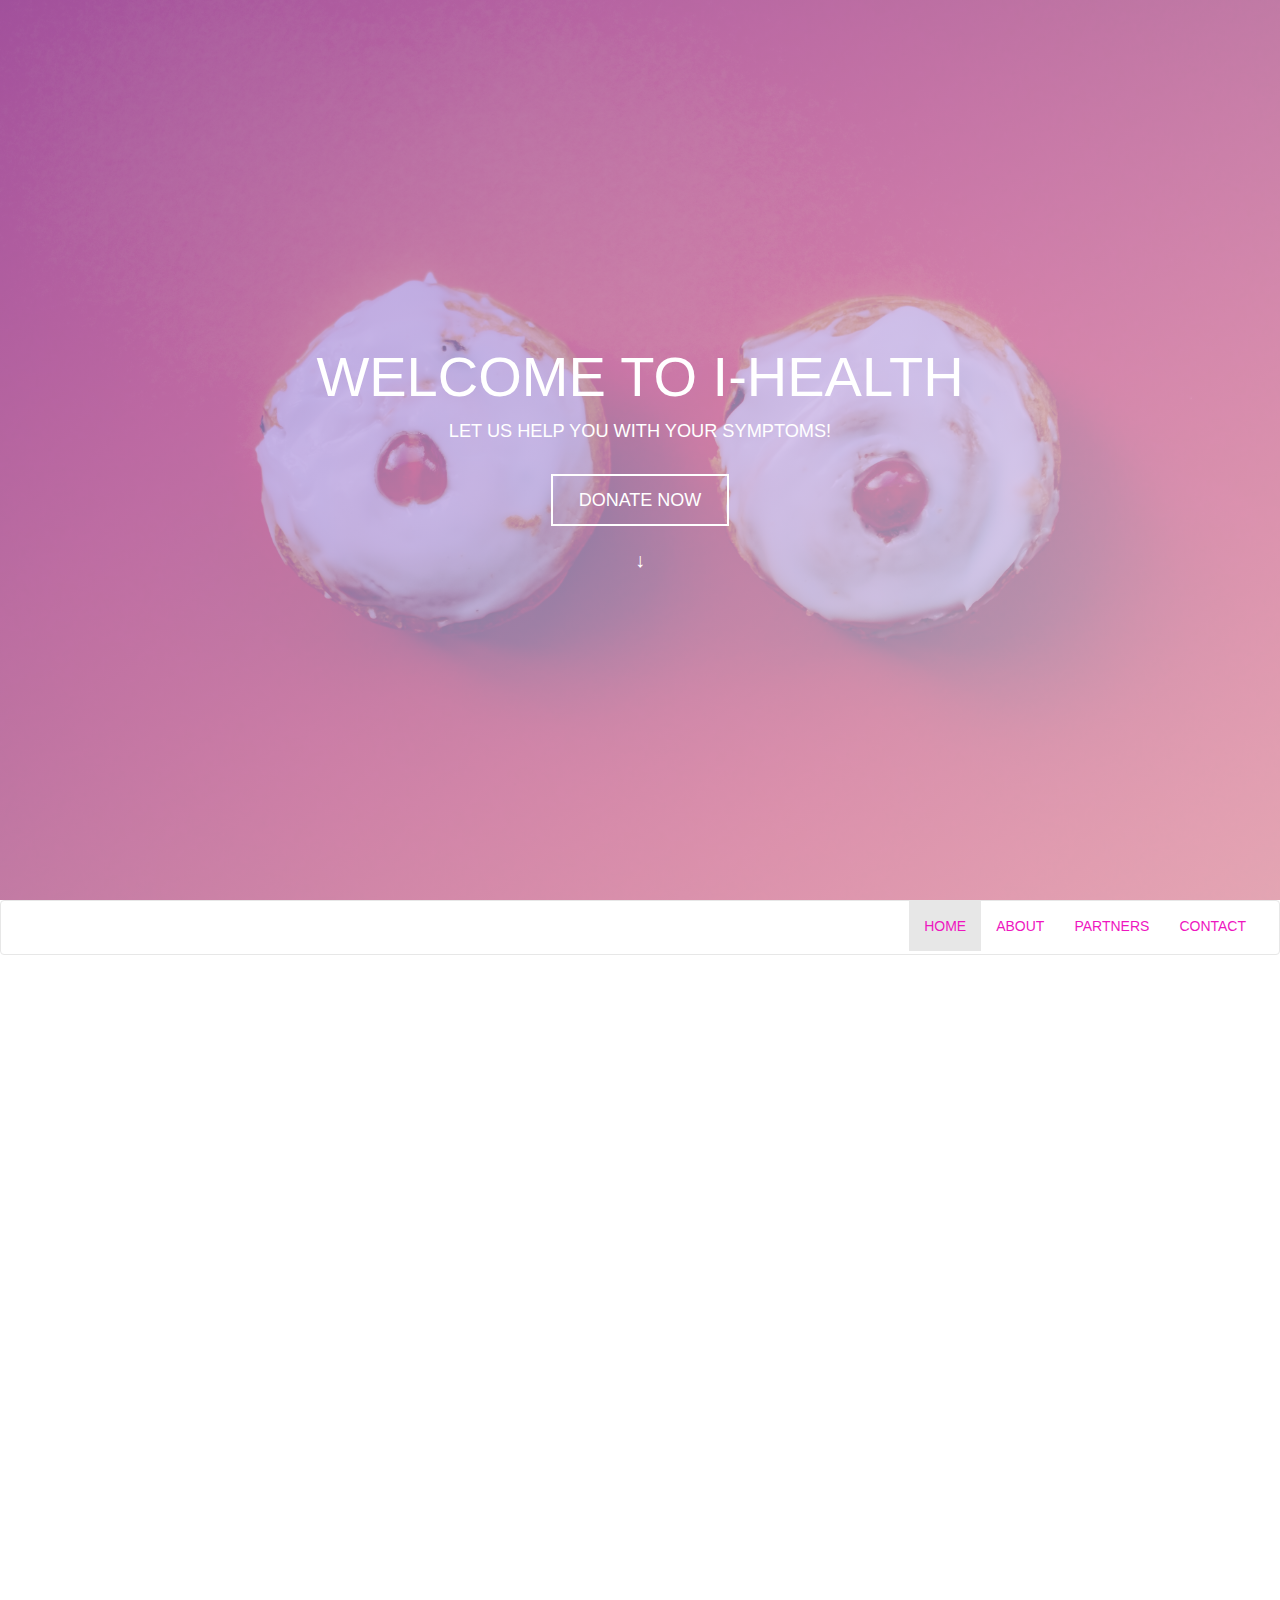
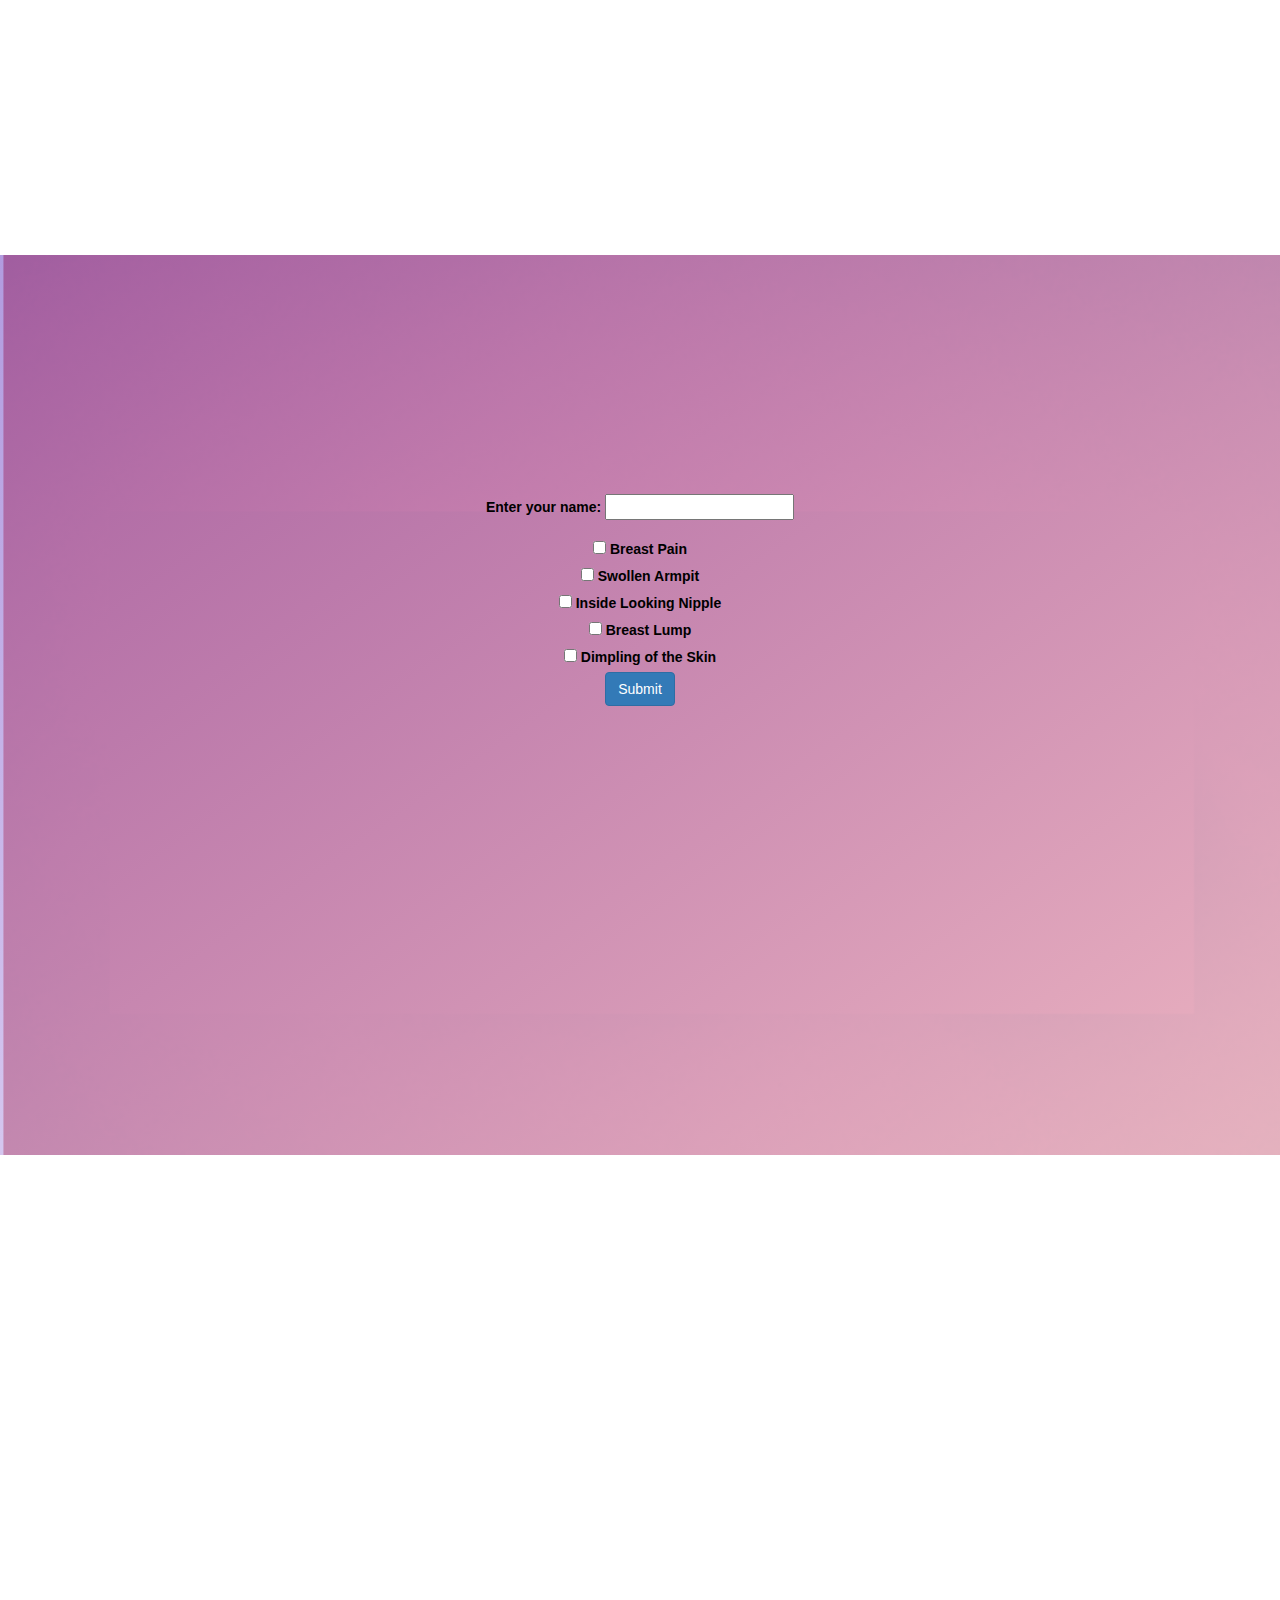
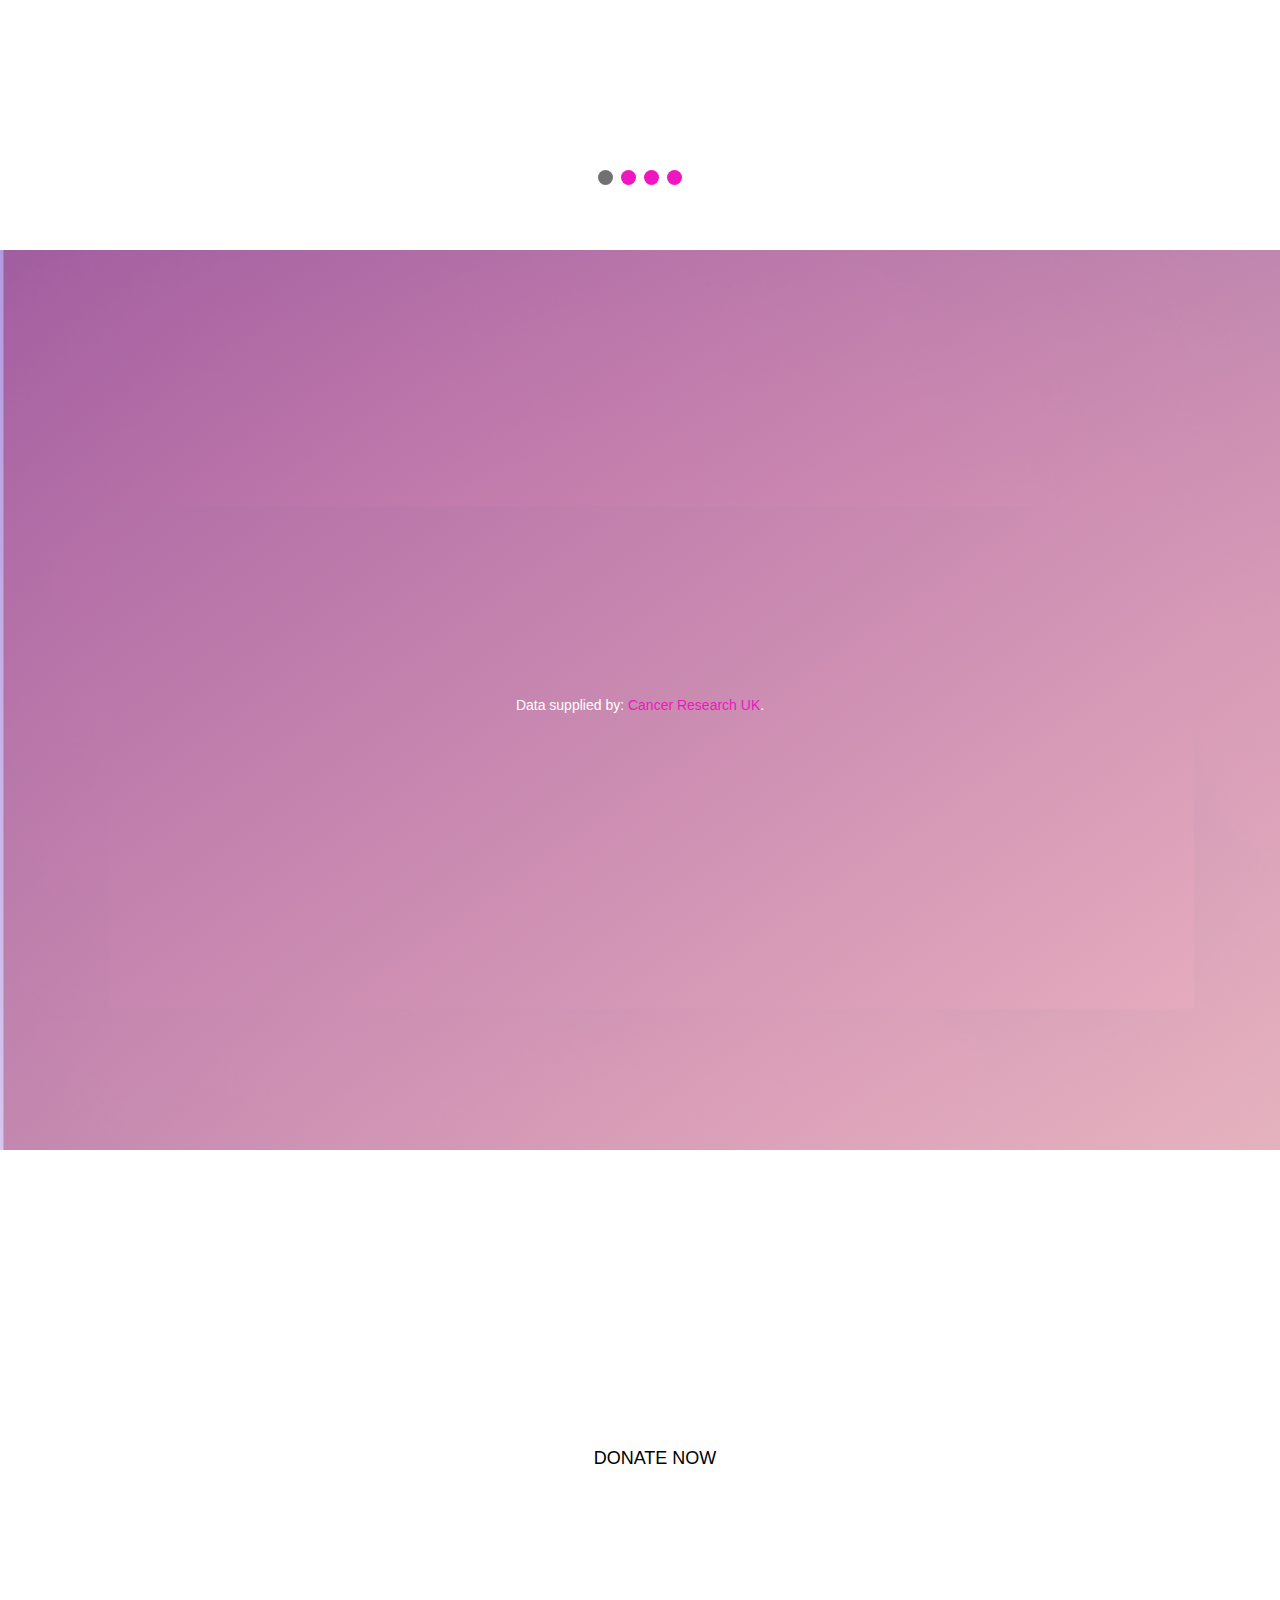
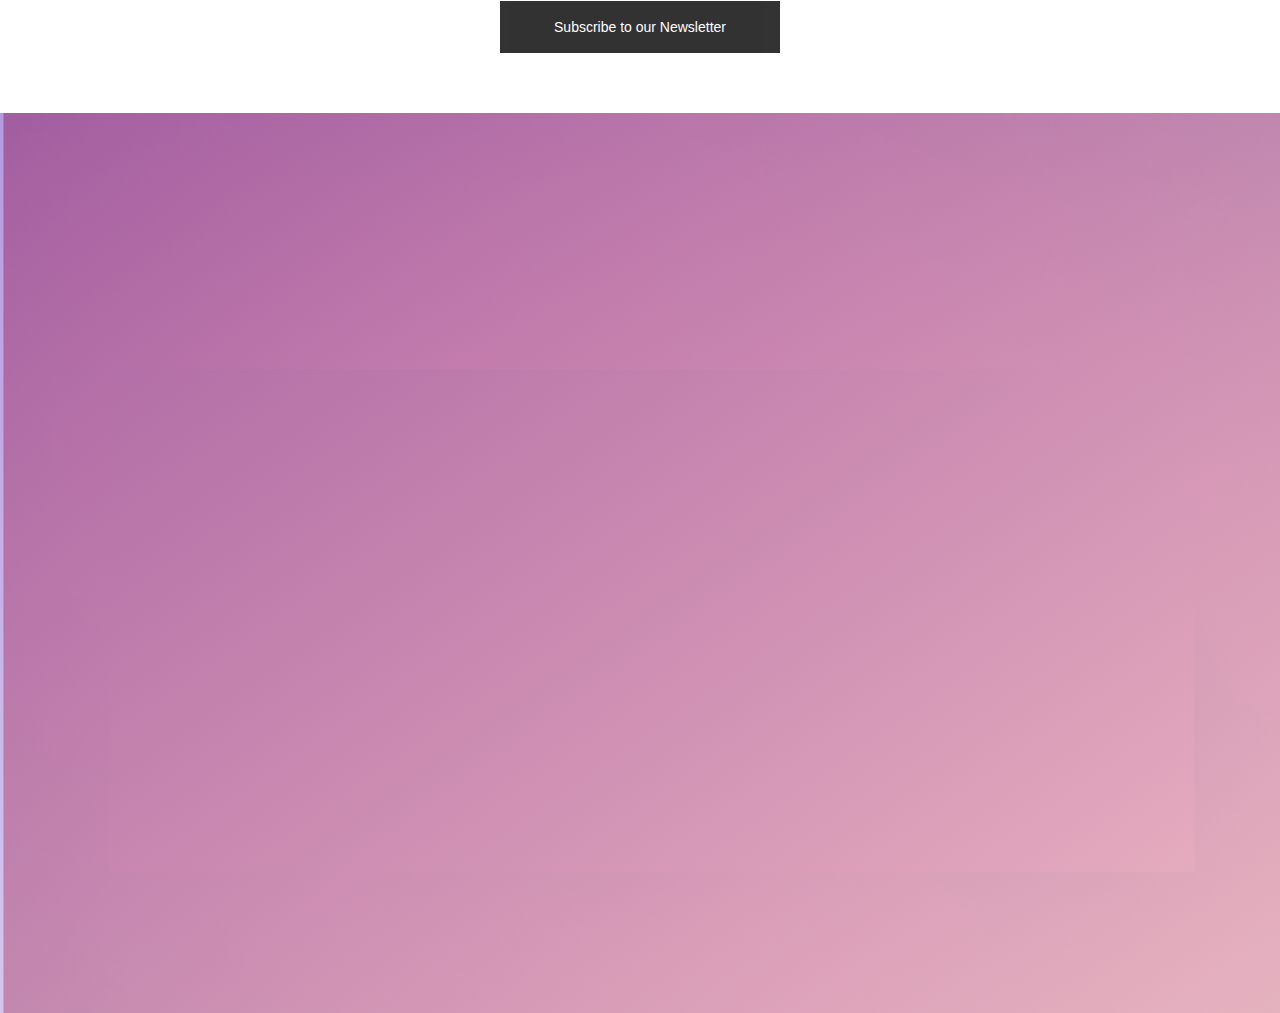
==== commit 275c47b0: "updating" ====
--- a/templates/index.html
+++ b/templates/index.html
@@ -53,18 +53,15 @@
           <span class="icon-bar"></span>
           <span class="icon-bar"></span>
         </button>
-        <!-- <a href="#" class="navbar-brand">THE PERIOD HUB</a> -->
       </div>
       <div class="collapse navbar-collapse" id="bs-example-navbar-collapse-6">
         <ul class="nav navbar-nav navbar-right">
           <li class="active"><a href="index.html">HOME</a></li>
           <li><a href="about.html">ABOUT</a></li>
-          <li><a href="what.html">SYMPTOMS</a></li>
           <li><a href="projects.html">PARTNERS</a></li>
-          <li><a href="faqs.html">FAQs</a></li>
           <li><a class="smooth-scroll" href="#contact">CONTACT</a></li>
           <li><button type="button" class="btn navbar-btn"><a href="https://www.google.com/" target="_blank"><i class="fas fa-search pfooter"></i></a></button></li>
-                </ul>
+        </ul>
       </div>
     </div>
   </nav>
--- a/static/css/main.css
+++ b/static/css/main.css
@@ -104,7 +104,7 @@
 /*------------------------------------
               stats SECTION
  -------------------------------------*/
-#stats{
+#stats {
   height: 100%;
   background-image:
 	  linear-gradient(to right bottom,
@@ -283,9 +283,6 @@
       background-size: cover;
     }
 
-/*------------------------------------
-                FOOTER
--------------------------------------*/
 
   footer {
     width: 100%;
@@ -296,6 +293,7 @@
      rgba(245, 235, 255, 0.7)),
     url("../img/red.png");
     color: #FFF;
+    background-size: cover;
   }
 
   footer p {
@@ -356,7 +354,7 @@
 
   /* Button used to open the contact form - fixed at the bottom of the page */
   .open-button {
-    background-color: #9f5cdb;
+    background-color: black;
     color: white;
     padding: 16px 20px;
     border: none;
@@ -442,13 +440,12 @@
   	  linear-gradient(to right bottom,
        rgba(144, 114, 210, 0.7),
        rgba(245, 235, 255, 0.7)),
-      url("../img/girls.jpg");
+      url("../img/red.png");
     /*opacity: 0.8;
     filter: alpha(opacity=80);
     144, 114, 210
     157, 146, 236,*/
     background-size: cover;
-
   }
 
   #about-content-box {
@@ -627,3 +624,53 @@
   @media only screen and (max-width: 300px) {
     .text {font-size: 11px}
   }
+
+ /*------------------------------------
+          ReferGP
+  -------------------------------------*/
+
+  #gp-heading h1 {
+    font-size: 400%;
+  }
+
+  #gp-heading p {
+    font-size: 150%;
+  }
+
+  #gp {
+    height: 100%;
+  }
+
+  #gp-cover {
+    height: 100%;
+    background-image:
+  	  linear-gradient(to right bottom,
+       rgba(144, 114, 210, 0.7),
+       rgba(245, 235, 255, 0.7)),
+      url("../img/girls.jpg");
+    /*opacity: 0.8;
+    filter: alpha(opacity=80);
+    144, 114, 210
+    157, 146, 236,*/
+    background-size: cover;
+
+  }
+
+  #gp-content-box {
+    width: 100%;
+    height: 100%;
+    display: table;
+  }
+
+  #gp-content-box-inner {
+    display: table-cell;
+    vertical-align: middle;
+    /*text-align: center;*/
+  }
+
+  #gp-heading {
+    color: #fff;
+    margin: 20px 0 20px 0;
+    text-transform: uppercase;
+    font-family: 'Roboto', sans-serif;
+  }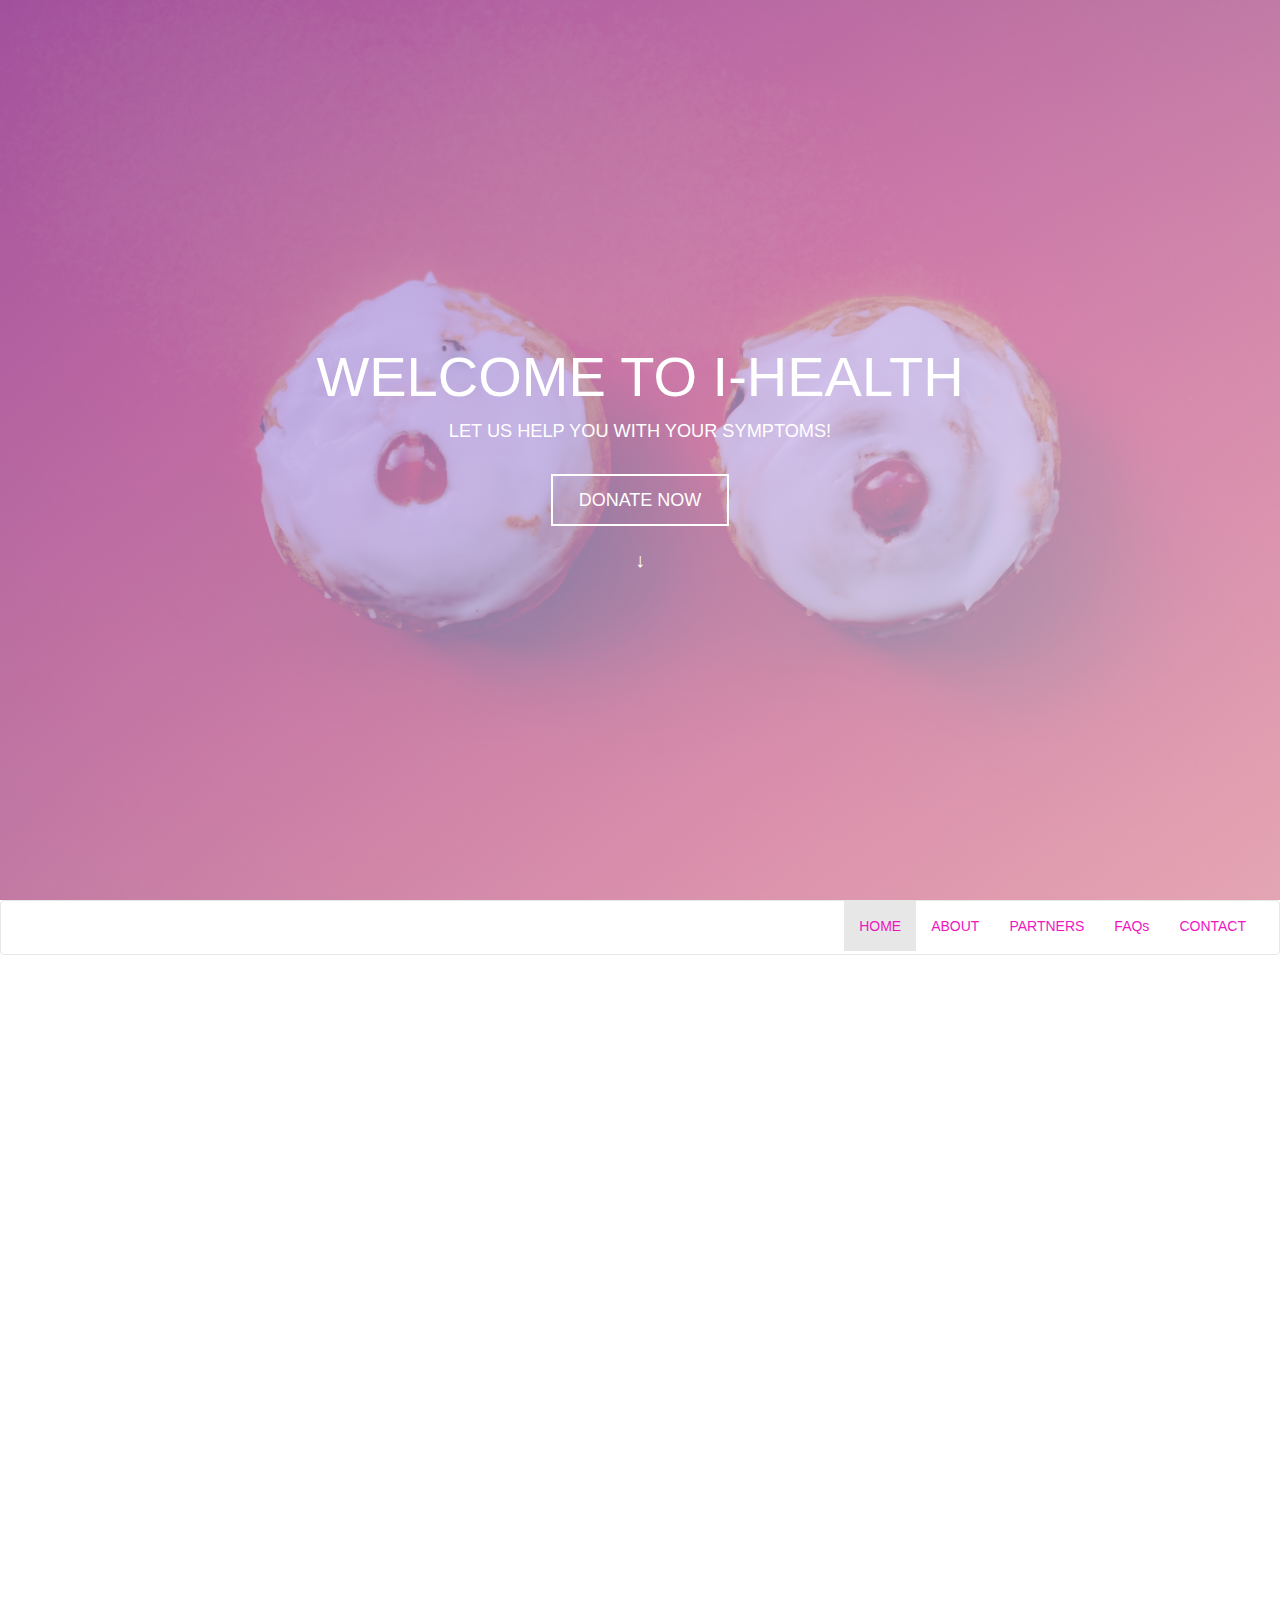
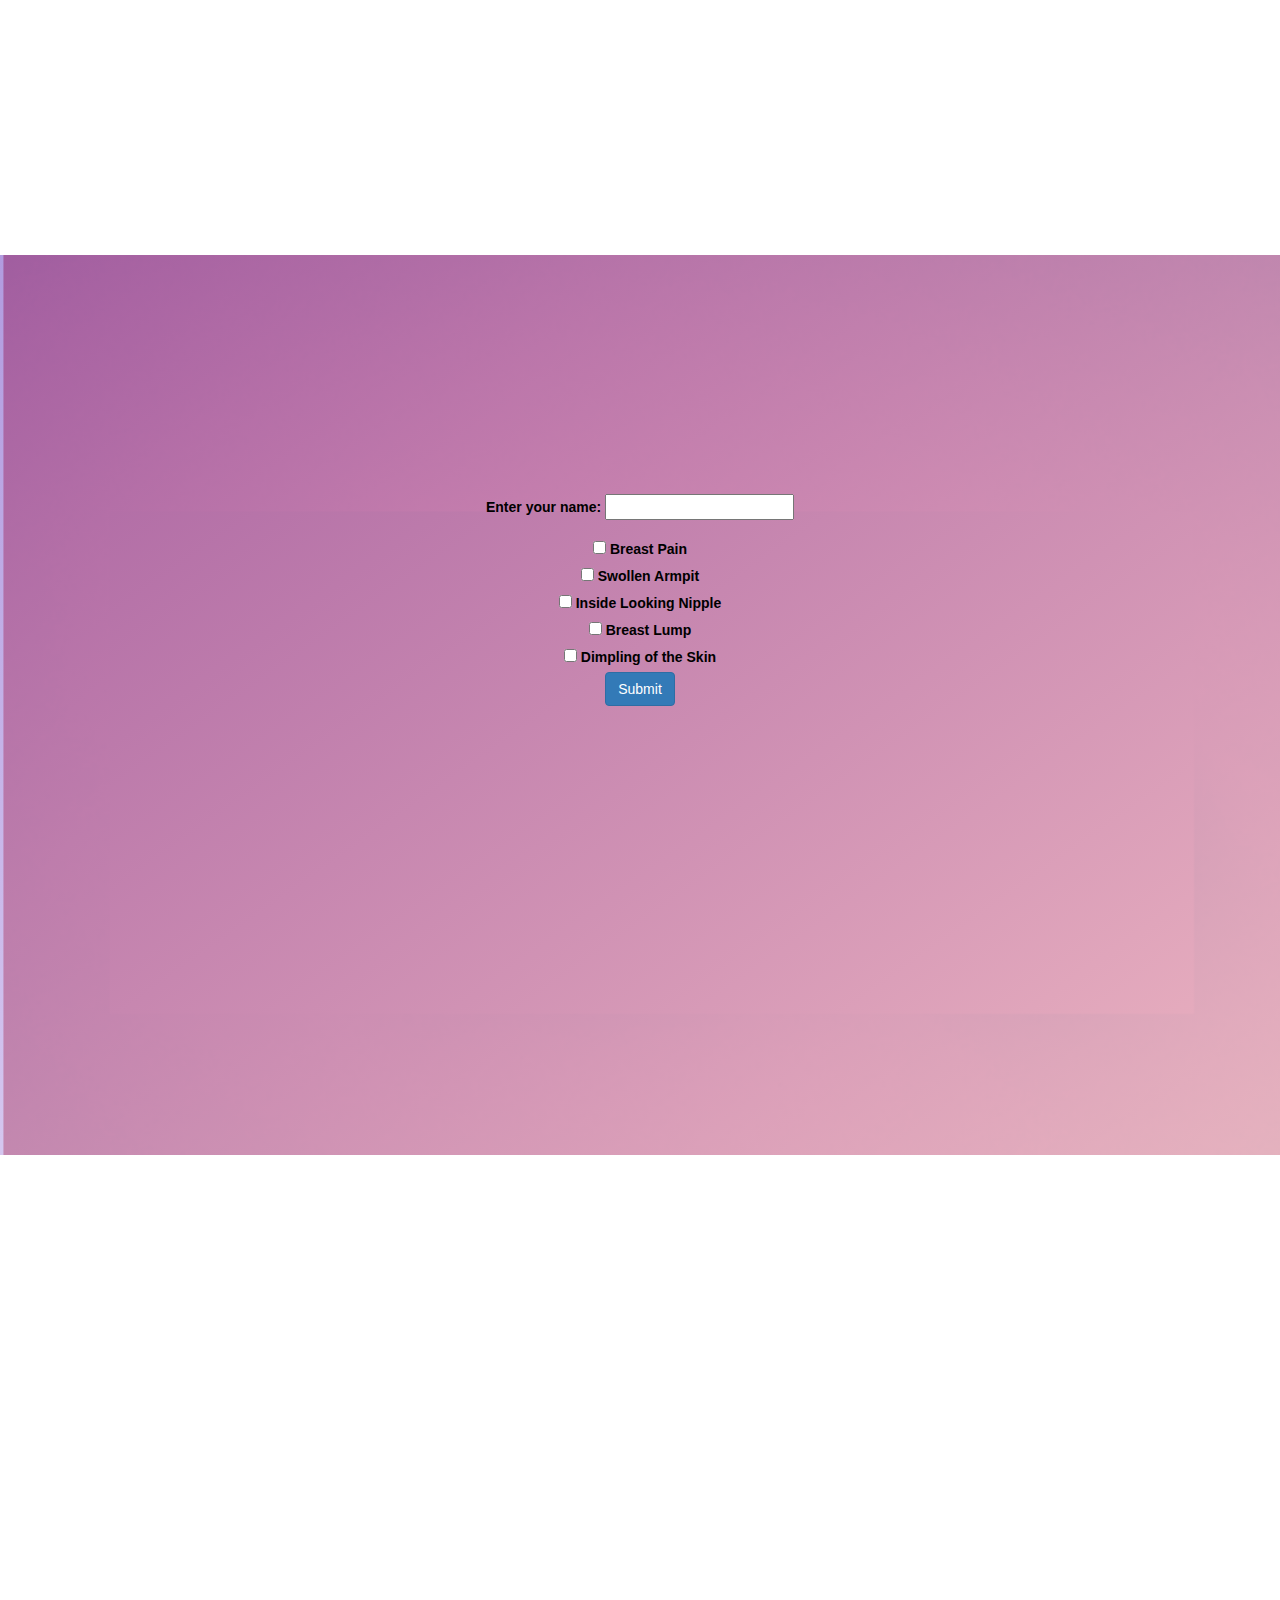
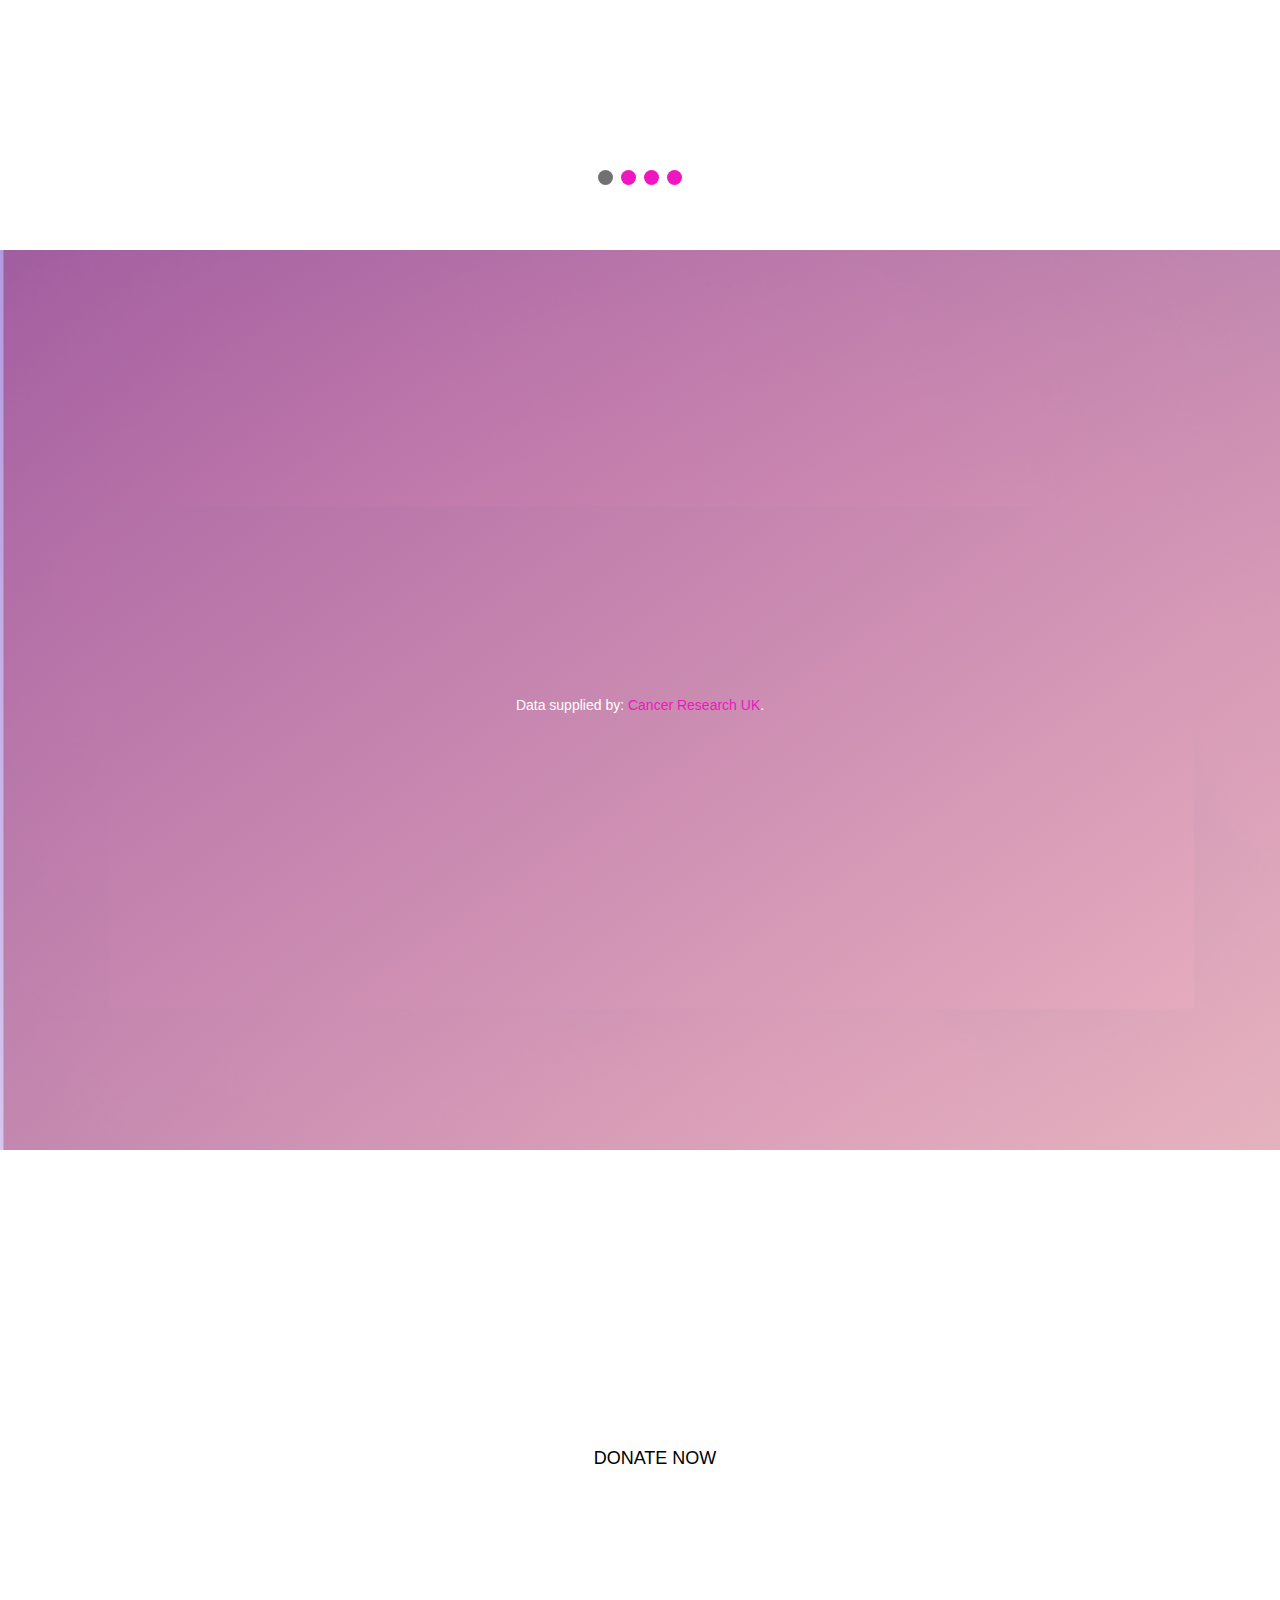
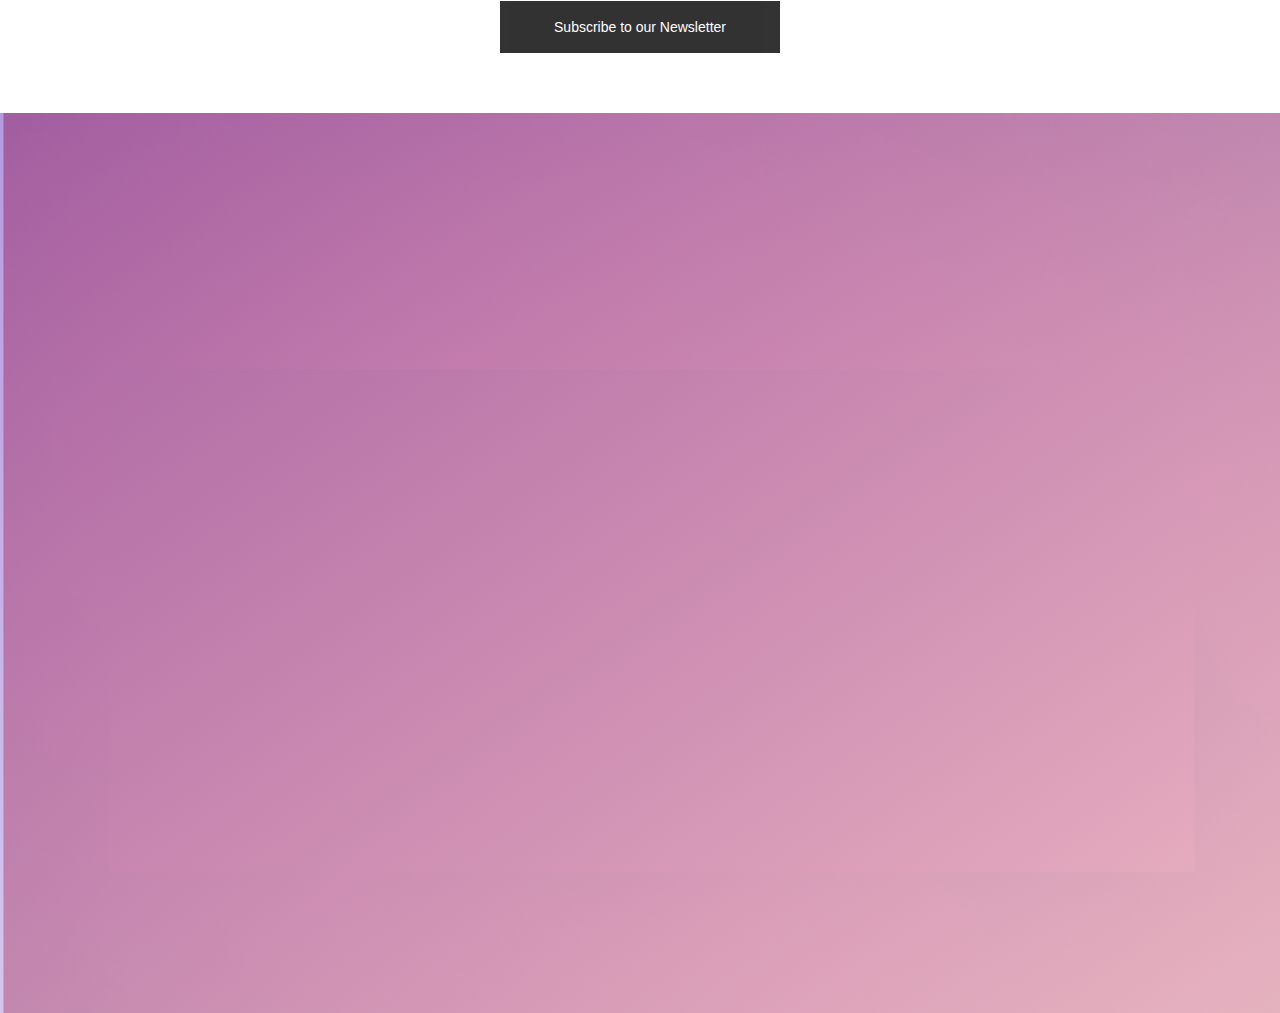
==== commit 9595f8ec: "Changes" ====
--- a/templates/index.html
+++ b/templates/index.html
@@ -59,6 +59,7 @@
           <li class="active"><a href="index.html">HOME</a></li>
           <li><a href="about.html">ABOUT</a></li>
           <li><a href="projects.html">PARTNERS</a></li>
+          <li><a href="faqs.html">FAQs</a></li>
           <li><a class="smooth-scroll" href="#contact">CONTACT</a></li>
           <li><button type="button" class="btn navbar-btn"><a href="https://www.google.com/" target="_blank"><i class="fas fa-search pfooter"></i></a></button></li>
         </ul>
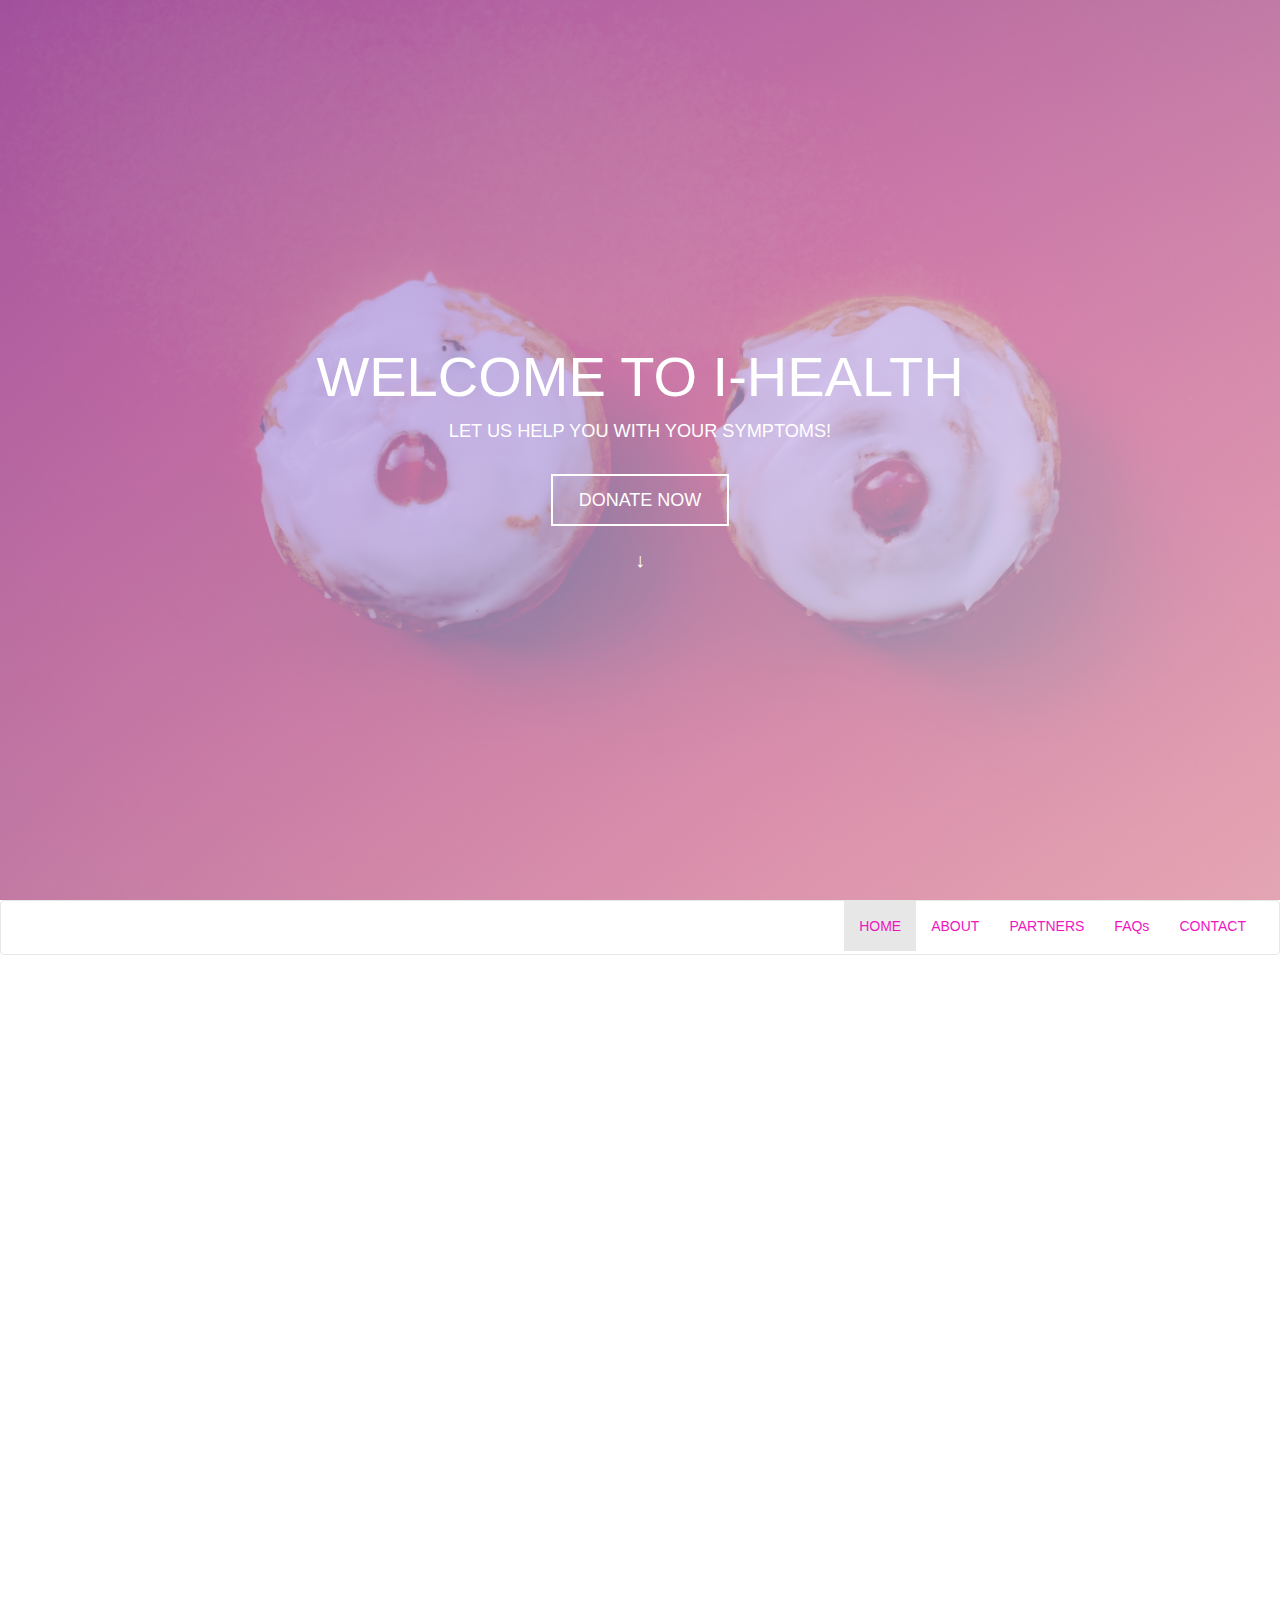
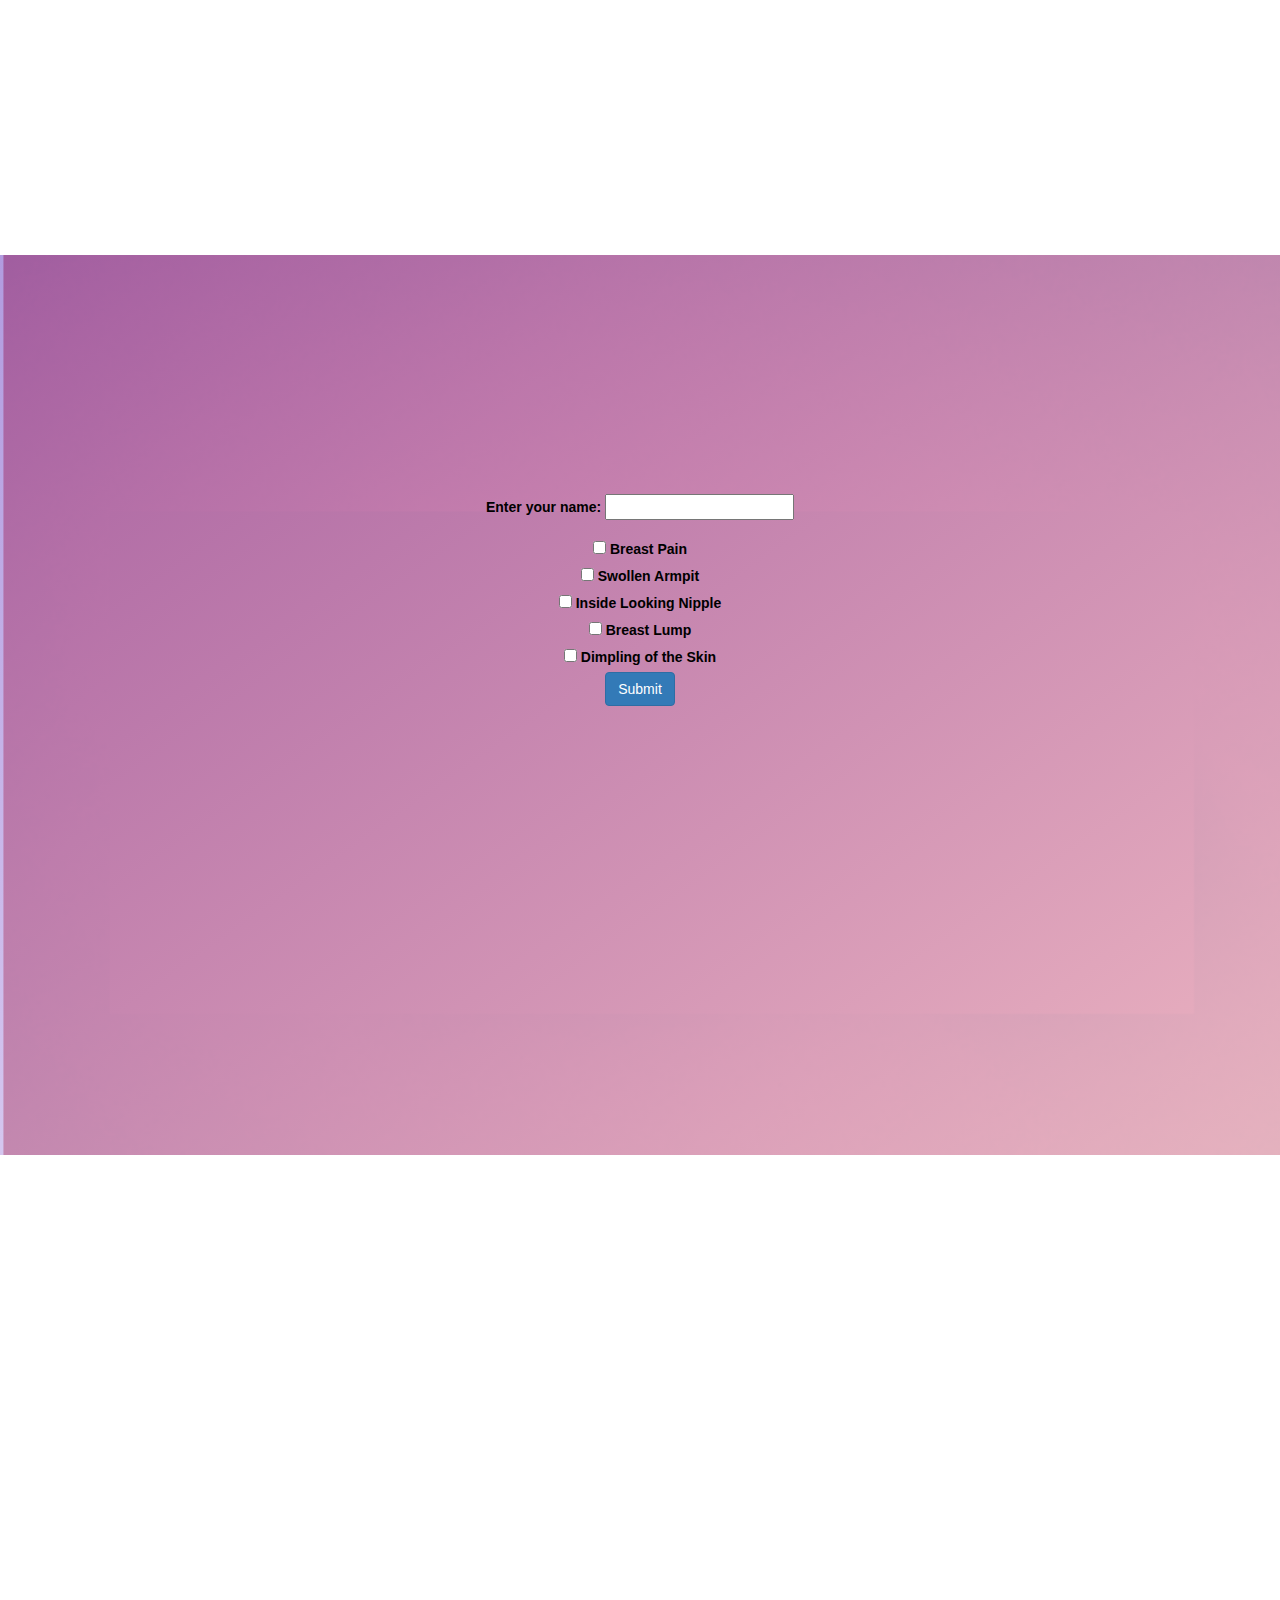
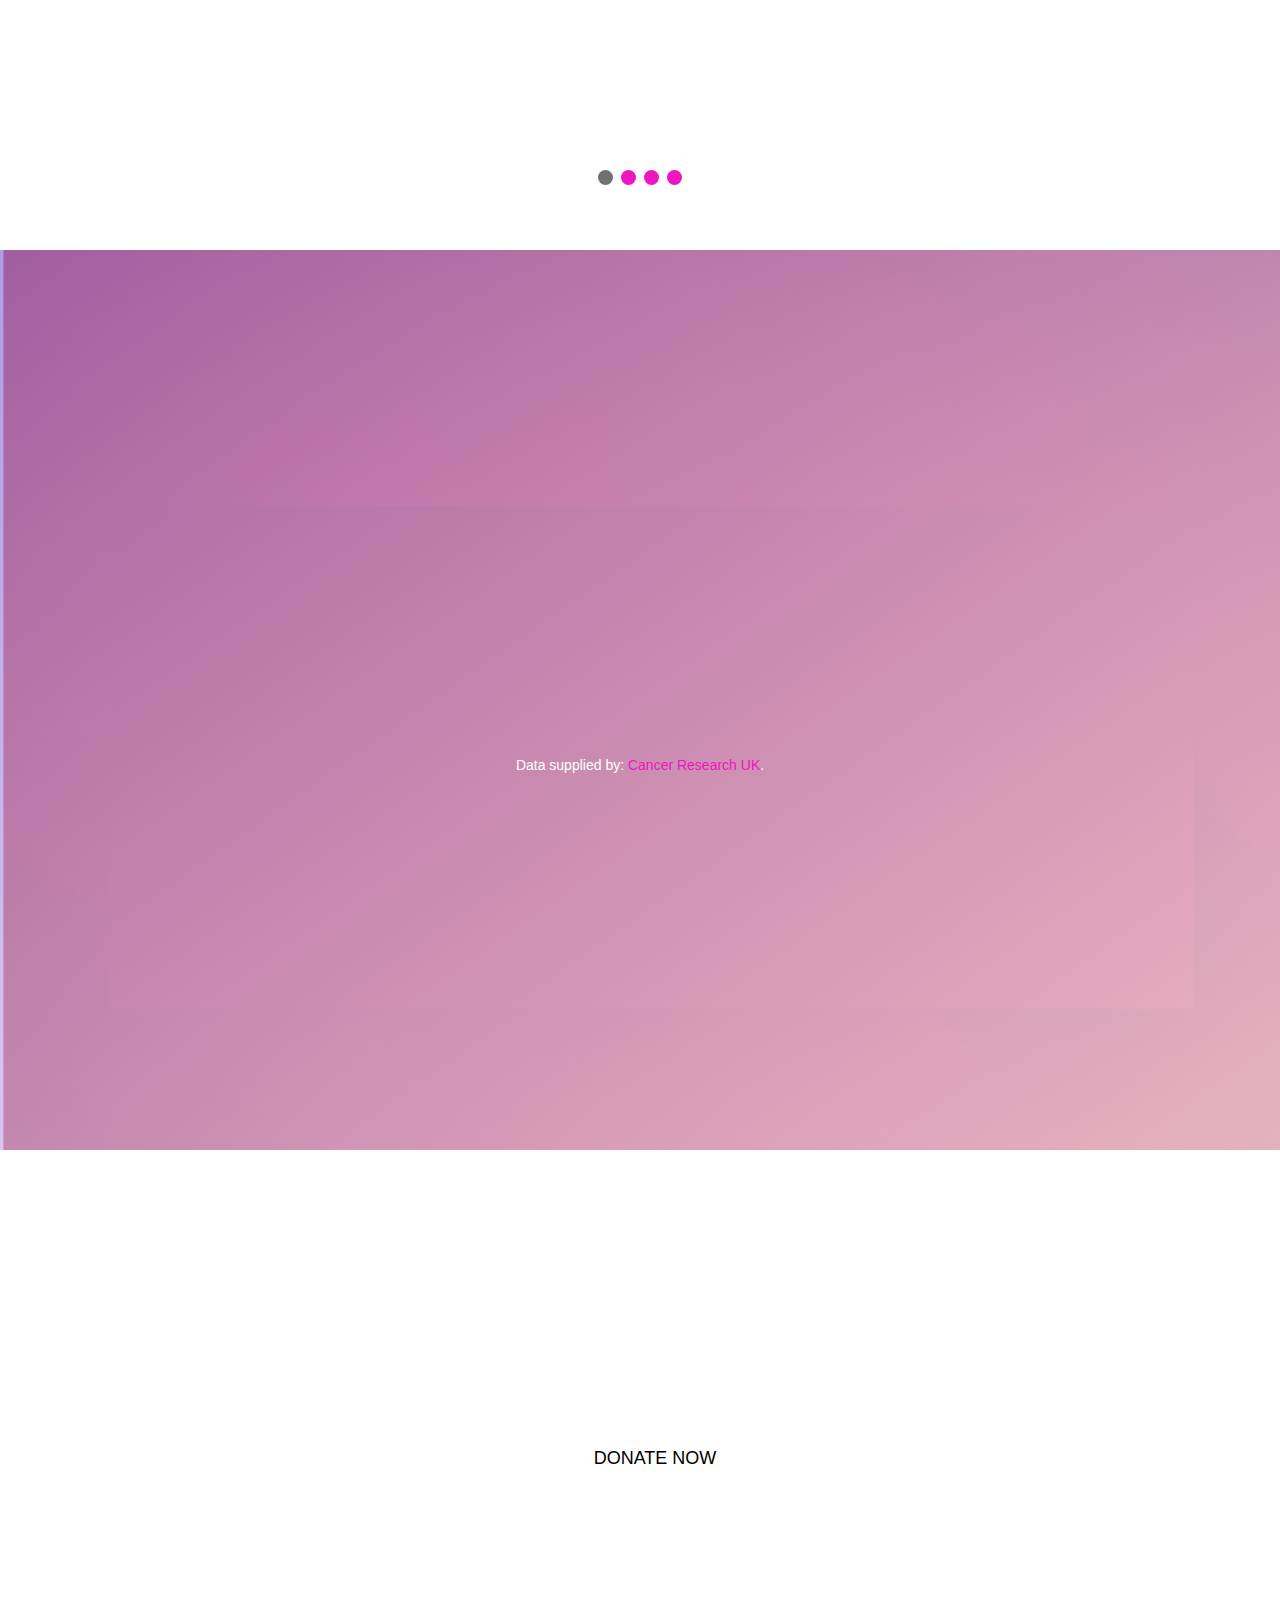
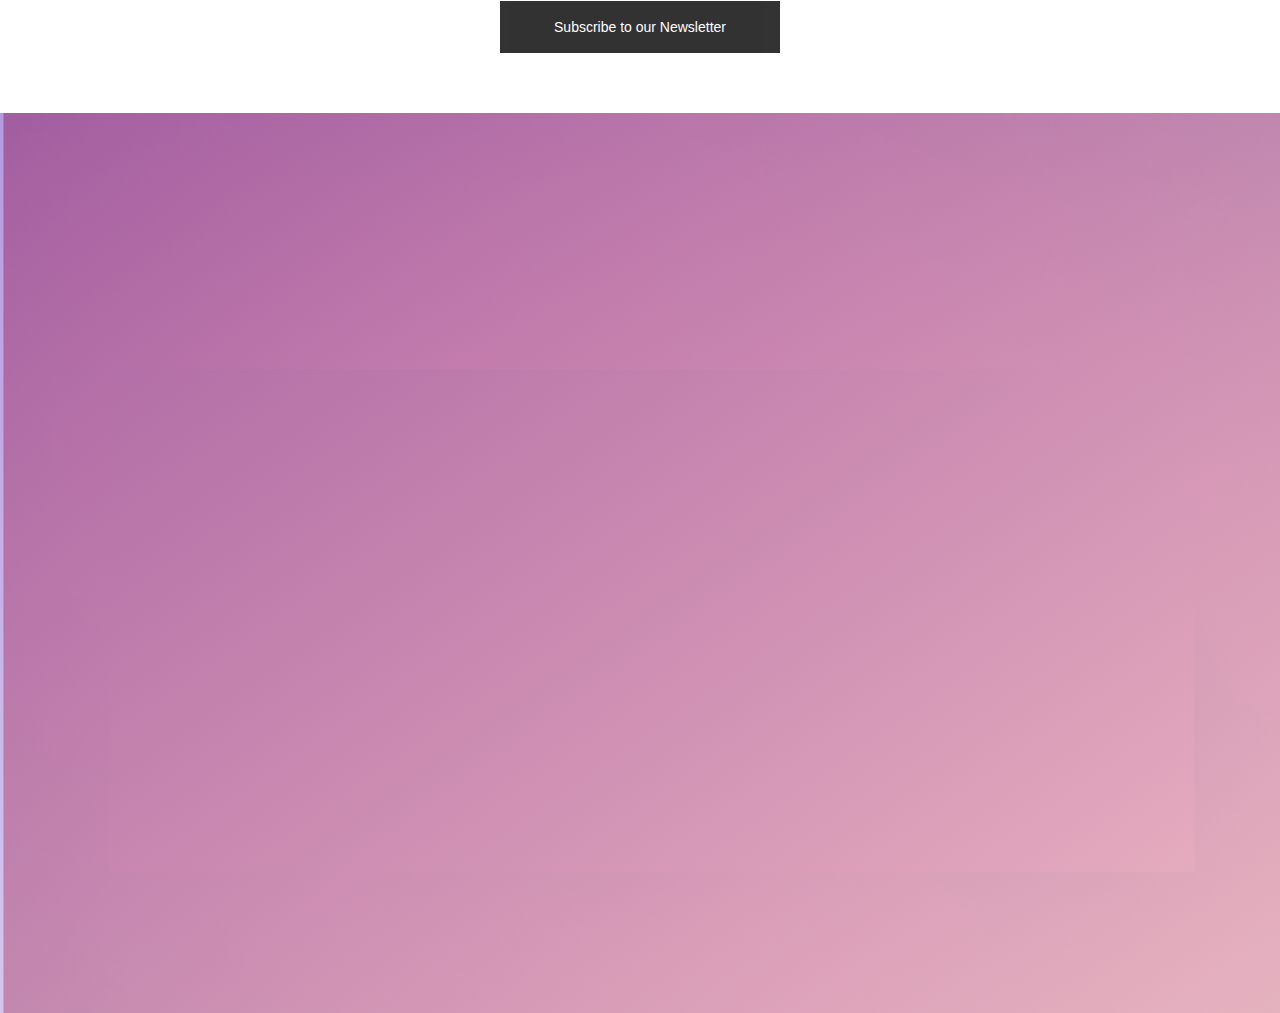
==== commit 5b26aa29: "spacings" ====
--- a/templates/index.html
+++ b/templates/index.html
@@ -221,6 +221,7 @@
                 </div>
               </div>
             </div>
+            <br><br><br>
           <p>Data supplied by: <a href="https://www.cancerresearchuk.org/health-professional/cancer-statistics/statistics-by-cancer-type/breast-cancer" target="_blank">Cancer Research UK</a>.</p>
         </div>
       </div>
--- a/static/css/main.css
+++ b/static/css/main.css
@@ -309,7 +309,7 @@
   .fas {
     padding: 15px;
     font-size: 25px;
-    color: #FFF;
+    color: rgb(182, 65, 206);
   }
   .fab:hover,
   .far:hover,
@@ -467,6 +467,57 @@
     font-family: 'Roboto', sans-serif;
   }
 
+
+
+/*------------------------------------
+          FAQs
+  --------------------------------------*/
+
+#faq-heading h1 {
+    font-size: 400%;
+  }
+
+  #faq-heading p {
+    font-size: 150%;
+  }
+
+  #faq {
+    height: 100%;
+  }
+
+  #faq-cover {
+    height: 100%;
+    background-image:
+  	  linear-gradient(to right bottom,
+       rgba(144, 114, 210, 0.7),
+       rgba(245, 235, 255, 0.7)),
+      url("../img/red.png");
+    /*opacity: 0.8;
+    filter: alpha(opacity=80);
+    144, 114, 210
+    157, 146, 236,*/
+    background-size: cover;
+  }
+
+  #faq-content-box {
+    width: 100%;
+    height: 100%;
+    display: table;
+  }
+
+  #faq-content-box-inner {
+    display: table-cell;
+    vertical-align: middle;
+    /*text-align: center;*/
+  }
+
+  #faq-heading {
+    color: #fff;
+    margin: 20px 0 20px 0;
+    text-transform: uppercase;
+    font-family: 'Roboto', sans-serif;
+  }
+
   /*------------------------------------
         ANIMATION FOR HEADER
   --------------------------------------*/
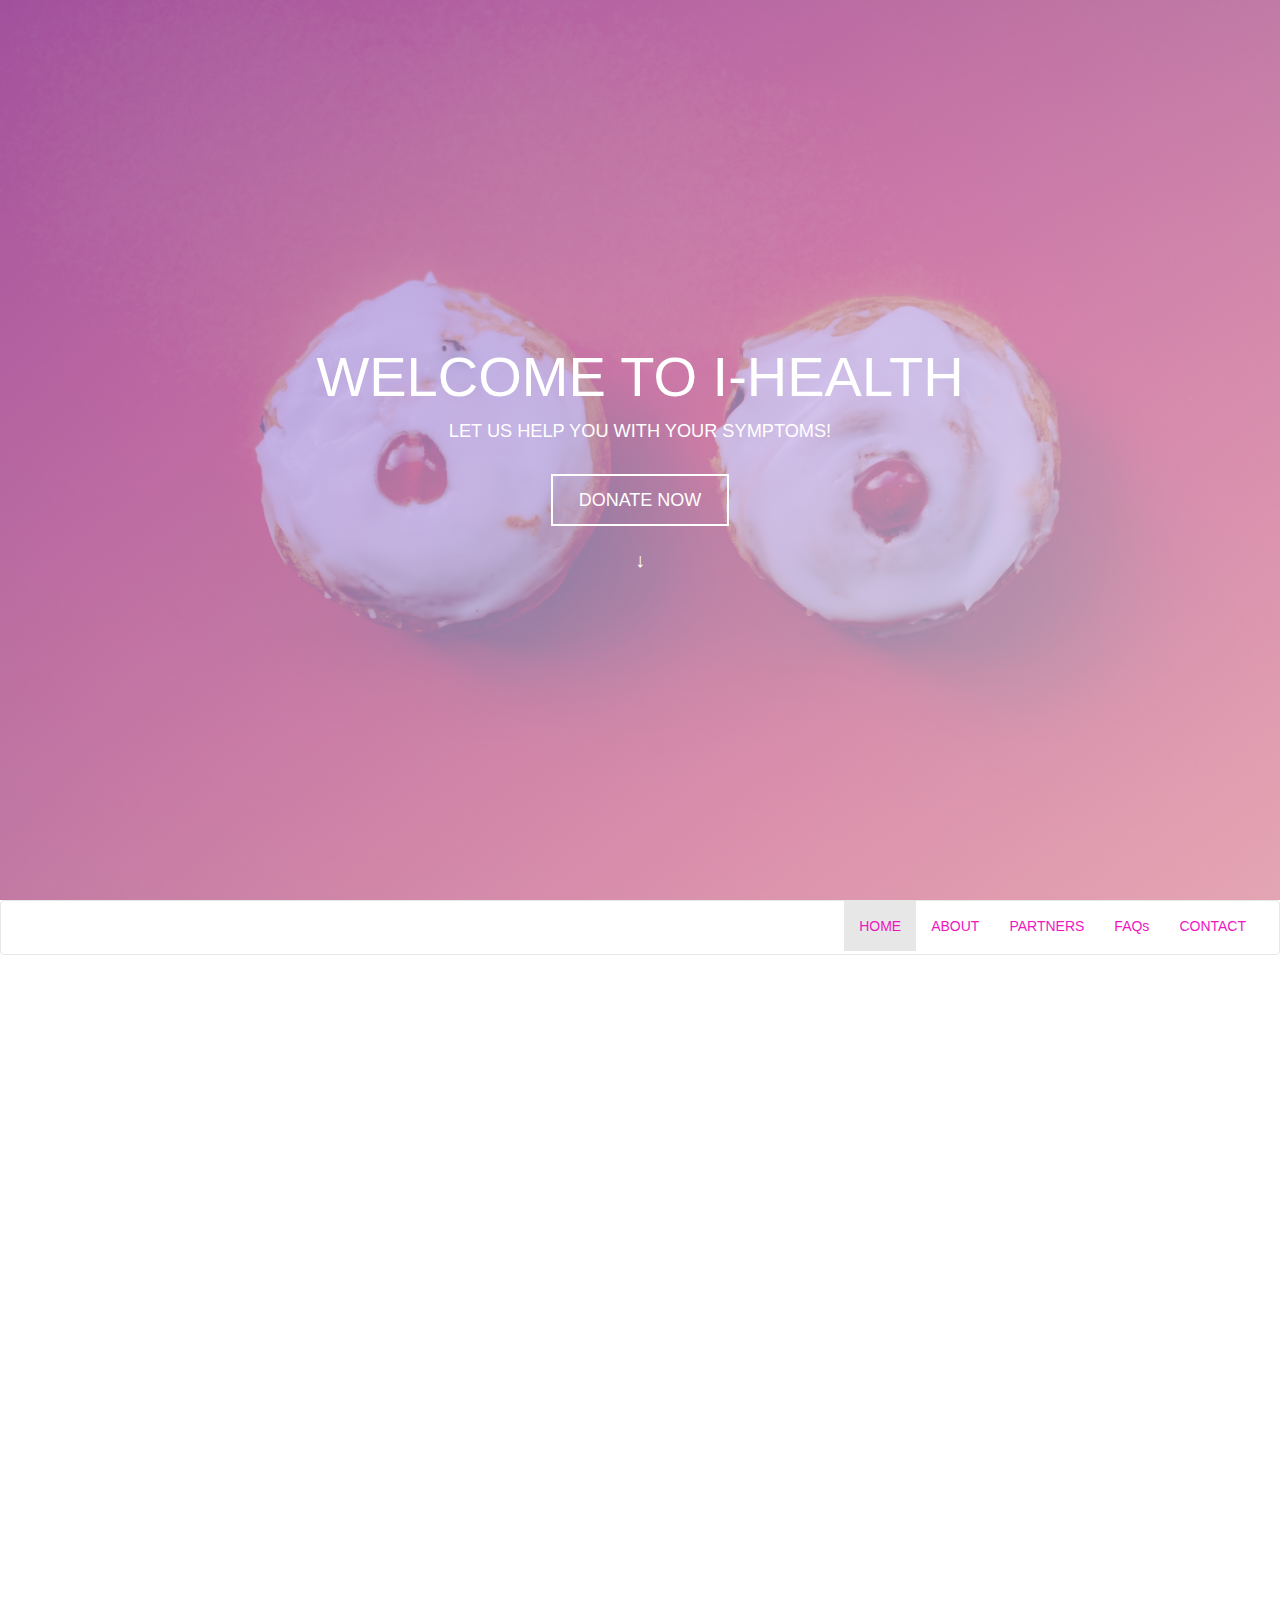
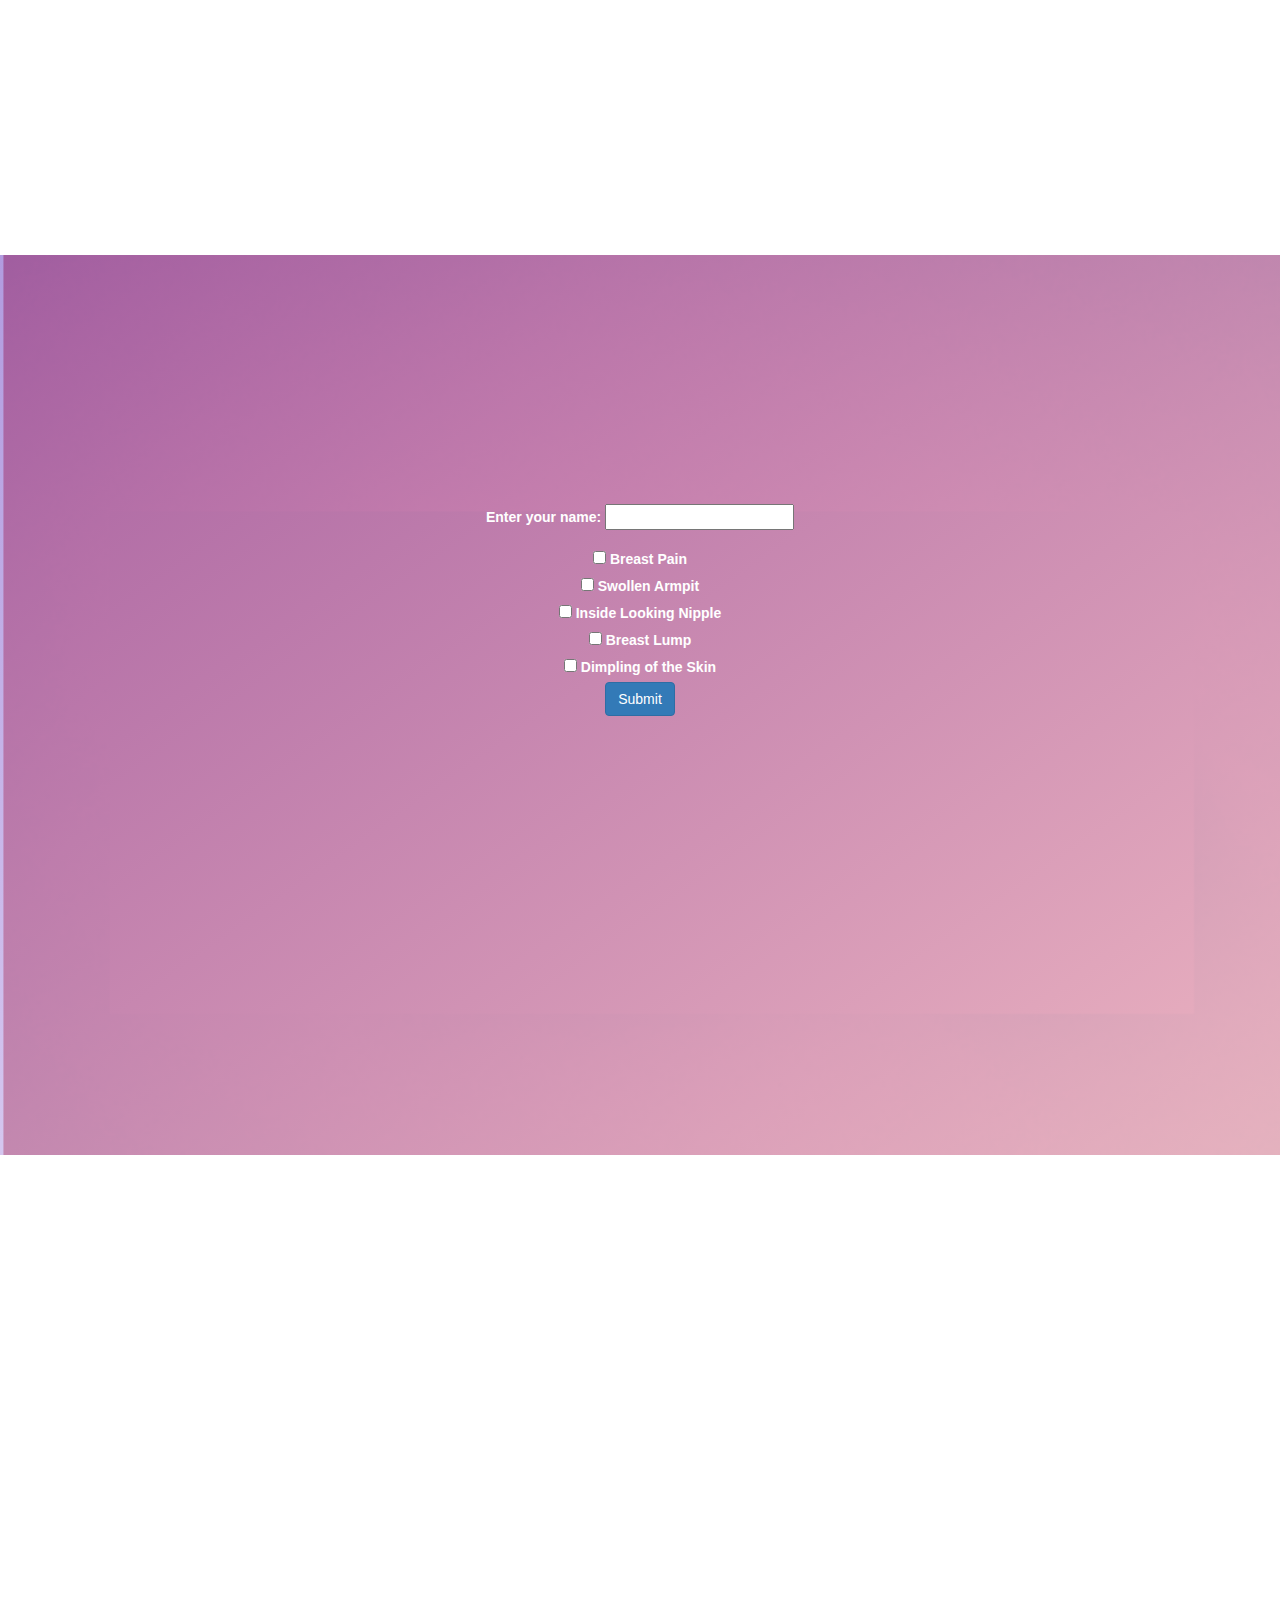
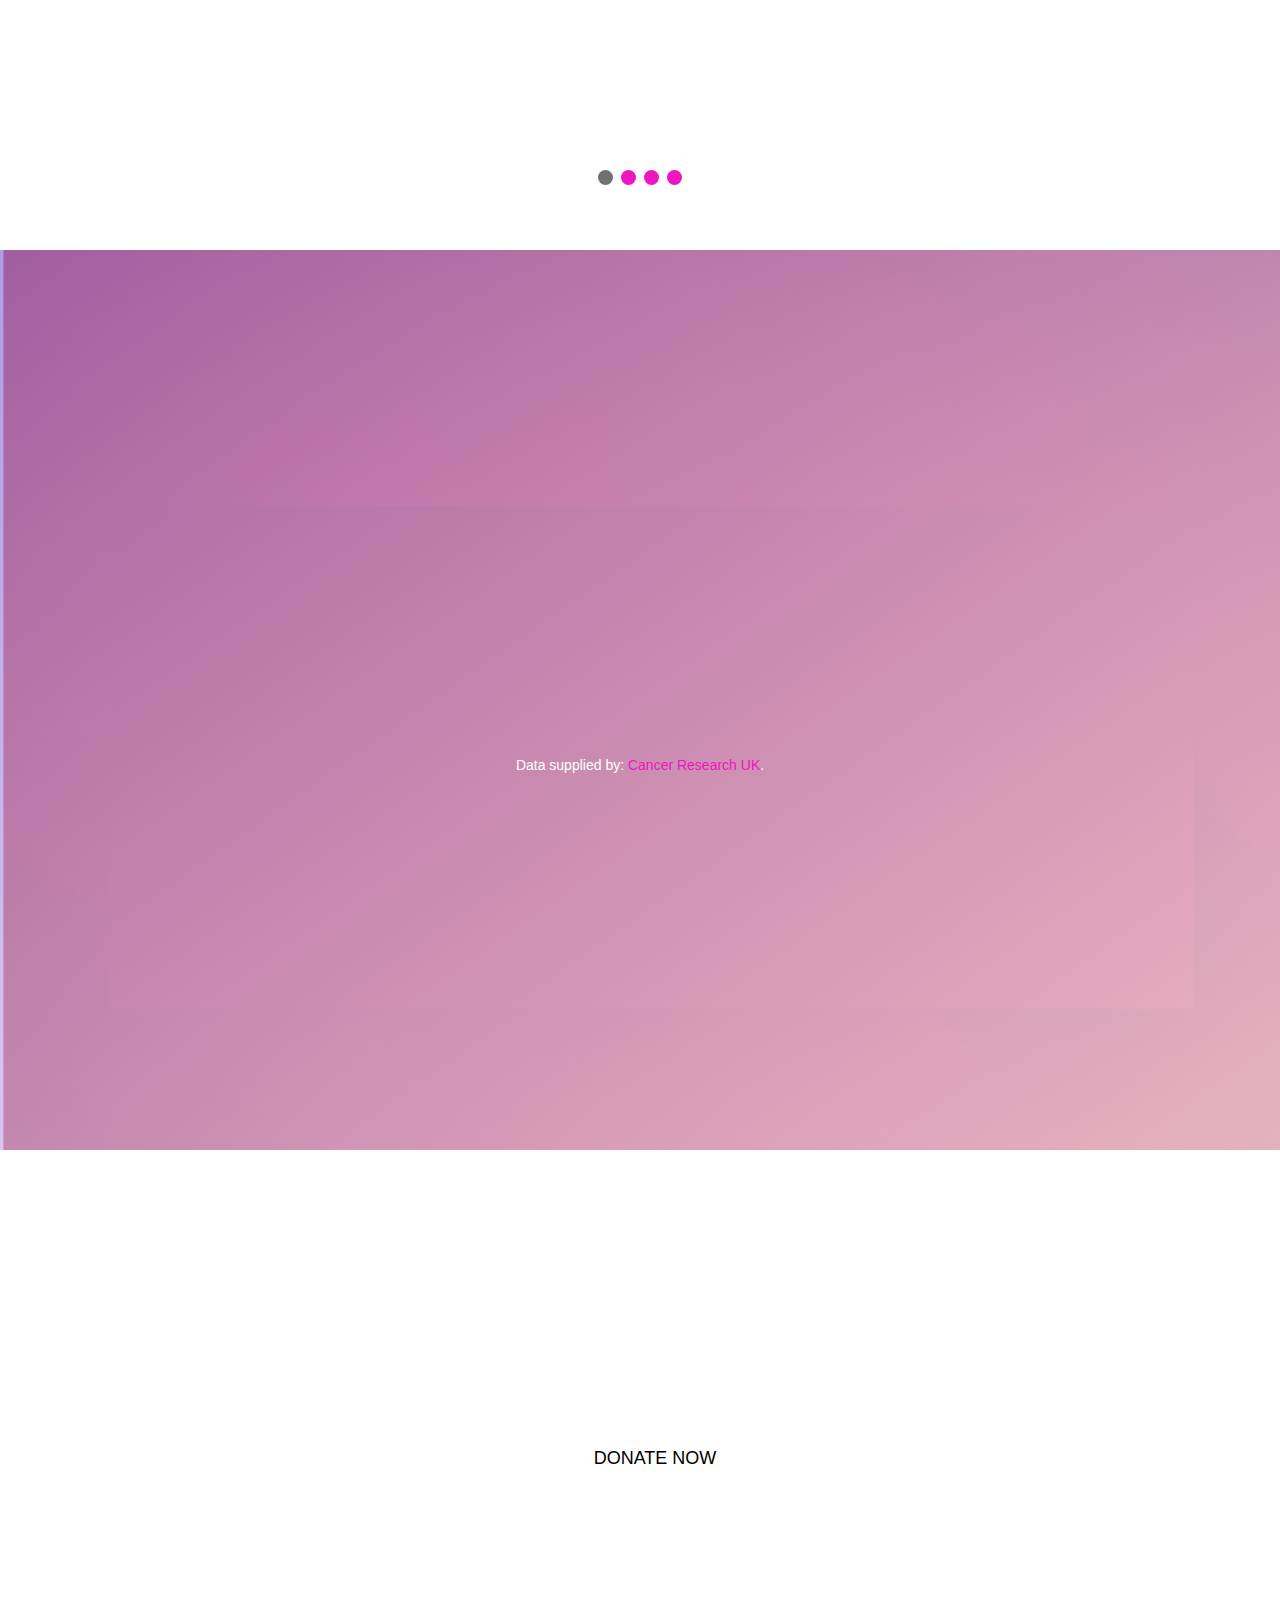
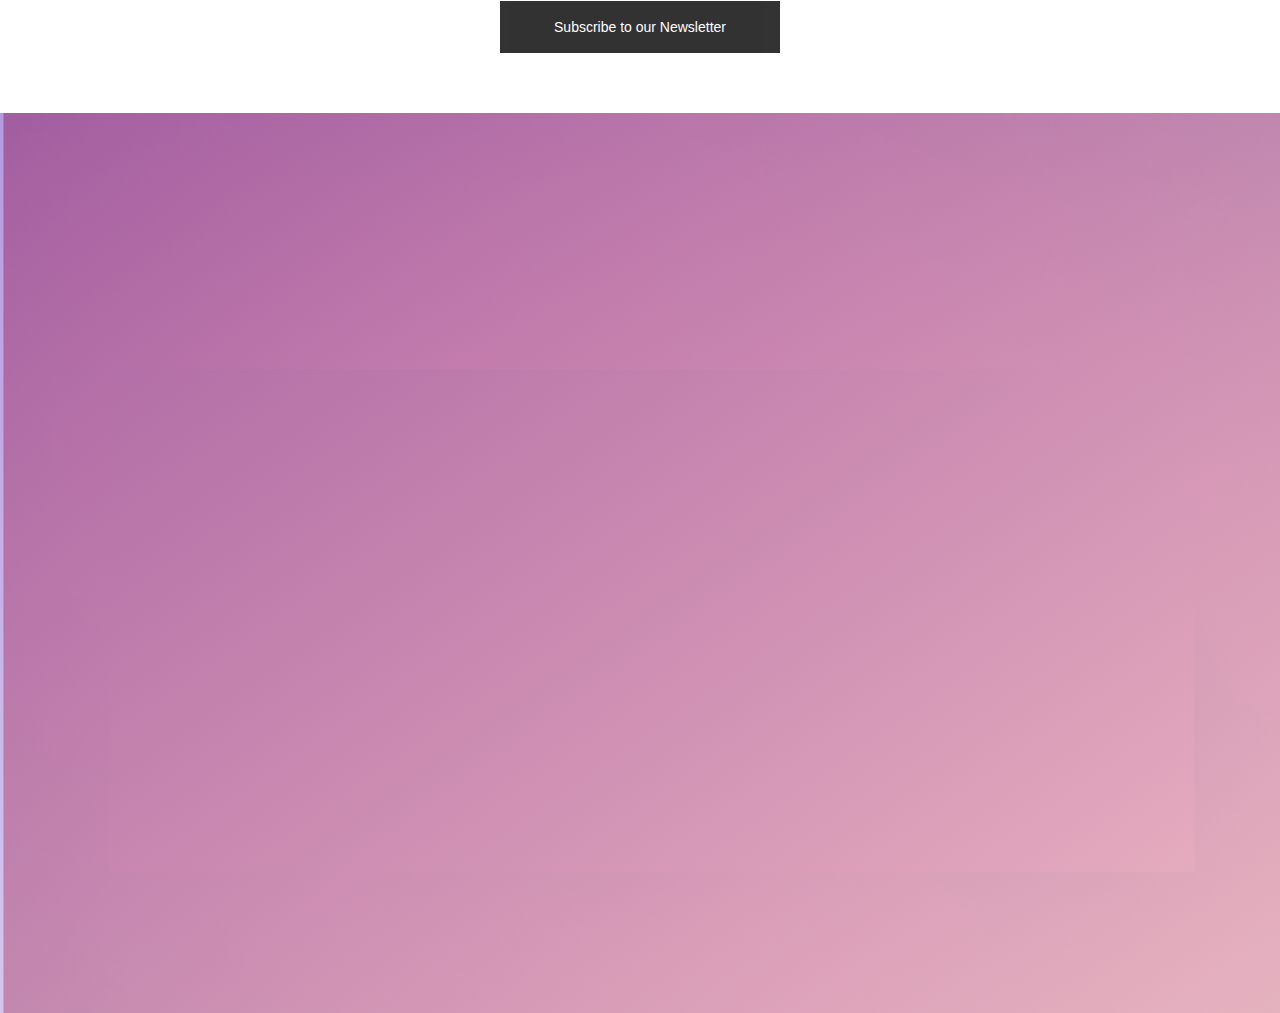
==== commit 32cf5dc7: "push push" ====
--- a/templates/index.html
+++ b/templates/index.html
@@ -56,11 +56,11 @@
       </div>
       <div class="collapse navbar-collapse" id="bs-example-navbar-collapse-6">
         <ul class="nav navbar-nav navbar-right">
-          <li class="active"><a href="index.html">HOME</a></li>
-          <li><a href="about.html">ABOUT</a></li>
-          <li><a href="projects.html">PARTNERS</a></li>
-          <li><a href="faqs.html">FAQs</a></li>
-          <li><a class="smooth-scroll" href="#contact">CONTACT</a></li>
+          <li class="active"><a href="/">HOME</a></li>
+              <li><a href="/about">ABOUT</a></li>
+              <li><a href="/projects">PARTNERS</a></li>
+              <li><a href="/faqs">FAQs</a></li>
+              <li><a class="smooth-scroll" href="#contact">CONTACT</a></li>
           <li><button type="button" class="btn navbar-btn"><a href="https://www.google.com/" target="_blank"><i class="fas fa-search pfooter"></i></a></button></li>
         </ul>
       </div>
@@ -87,9 +87,11 @@
 
 <!-- quote with img parallax -->
 
-<section id="symptoms" class="text-center">
-  <div class="container text-center">
-    <div class="content-box">
+<section id="stats">
+    <div id="stats-cover" class="bg-parallax">
+        <div class="padding">
+          <div class="content-box">
+            <div class="container text-center">
      <div class="content-title wow fadeInDown" data-wow-duration="1s" data-wow-delay=".5s">
         <h2 id="abouthis"> Let's have a look at your symptoms</h2>
         <h2 class="text-center">Select the symptoms you are experiencing:</h2>
@@ -125,7 +127,8 @@
     </div> 
     <button type="submit" id="submit-button" class="btn btn-primary">Submit</button>
   </form> 
-
+</div> 
+</div> 
 </div> 
 </div> 
 </div> 
--- a/static/css/main.css
+++ b/static/css/main.css
@@ -69,6 +69,13 @@
   font-family: 'Roboto', sans-serif;
 }
 
+#about-heading {
+  color: #fff;
+  margin: 20px 0 20px 0;
+  text-transform: none;
+  font-family: 'Roboto', sans-serif;
+}
+
 
 
 /*------------------------------------
@@ -84,9 +91,9 @@
 }
 
 /*------------------------------------
-              SYMPTOMS SECTION
+              stats SECTION
  -------------------------------------*/
- #symptoms {
+#stats {
   height: 100%;
   background-image:
 	  linear-gradient(to right bottom,
@@ -98,26 +105,17 @@
   144, 114, 210
   157, 146, 236,*/
   background-size: cover;
-  color:black;
-  font-family: 'Roboto', sans-serif;
-}
-/*------------------------------------
-              stats SECTION
- -------------------------------------*/
-#stats {
+}
+
+#symptoms-cover {
   height: 100%;
   background-image:
 	  linear-gradient(to right bottom,
      rgba(144, 114, 210, 0.7),
      rgba(245, 235, 255, 0.7)),
     url("../img/red.png");
-  /*opacity: 0.8;
-  filter: alpha(opacity=80);
-  144, 114, 210
-  157, 146, 236,*/
   background-size: cover;
 }
-
 /*------------------------------------
         PARALLAX EFFECT GRAL
  -------------------------------------*/
@@ -468,7 +466,10 @@
   }
 
 
-
+#about p{
+  font-size: 100;
+  text-transform: none;
+}
 /*------------------------------------
           FAQs
   --------------------------------------*/
@@ -676,35 +677,38 @@
     .text {font-size: 11px}
   }
 
- /*------------------------------------
-          ReferGP
+
+
+/*------------------------------------
+          GP
   -------------------------------------*/
 
+  #gp {
+    height: 25%;
+  }
+
   #gp-heading h1 {
-    font-size: 400%;
-  }
-
+    font-size: 200%;
+  }
+  
   #gp-heading p {
-    font-size: 150%;
-  }
-
-  #gp {
-    height: 100%;
-  }
-
+    font-size: 130%;
+  }
+  
   #gp-cover {
-    height: 100%;
     background-image:
-  	  linear-gradient(to right bottom,
+        linear-gradient(to right bottom,
        rgba(144, 114, 210, 0.7),
        rgba(245, 235, 255, 0.7)),
-      url("../img/girls.jpg");
-    /*opacity: 0.8;
-    filter: alpha(opacity=80);
-    144, 114, 210
-    157, 146, 236,*/
+      url("../img/red.png");
     background-size: cover;
-
+  }
+  
+  #gp-heading {
+    color: #fff;
+    margin: 20px 0 20px 0;
+    text-transform: uppercase;
+    font-family: 'Roboto', sans-serif;
   }
 
   #gp-content-box {
@@ -712,16 +716,73 @@
     height: 100%;
     display: table;
   }
-
+  
   #gp-content-box-inner {
     display: table-cell;
     vertical-align: middle;
     /*text-align: center;*/
   }
-
+  
   #gp-heading {
     color: #fff;
     margin: 20px 0 20px 0;
     text-transform: uppercase;
     font-family: 'Roboto', sans-serif;
-  }+  }
+  
+
+  /*------------------------------------
+                 BUTTONS!
+-------------------------------------*/
+
+.gradient-button {
+  margin: 10px;
+  font-family: "Arial Black", Gadget, sans-serif;
+  font-size: 20px;
+  padding: 15px;
+  text-align: center;
+  text-transform: uppercase;
+  transition: 0.5s;
+  background-size: 200% auto;
+  color: #FFF;
+  box-shadow: 0 0 20px #eee;
+  border-radius: 10px;
+  width: 200px;
+  box-shadow: 0 1px 3px rgba(0,0,0,0.12), 0 1px 2px rgba(0,0,0,0.24);
+  transition: all 0.3s cubic-bezier(.25,.8,.25,1);
+  cursor: pointer;
+  display: inline-block;
+  border-radius: 25px;
+}
+.gradient-button:hover{
+  box-shadow: 0 10px 20px rgba(0,0,0,0.19), 0 6px 6px rgba(0,0,0,0.23);
+  margin: 8px 10px 12px;
+}
+.gradient-button-1 {background-image: linear-gradient(to right, #DD5E89 0%, #F7BB97 51%, #DD5E89 100%)}
+.gradient-button-1:hover { background-position: right center; }
+
+.gradient-button-2 {background-image: linear-gradient(to right, #2BC0E4 0%, #EAECC6 51%, #2BC0E4 100%)}
+.gradient-button-2:hover { background-position: right center; }
+
+.gradient-button-3 {background-image: linear-gradient(to right, #7474BF 0%, #348AC7 51%, #7474BF 100%)}
+.gradient-button-3:hover { background-position: right center; }
+
+.gradient-button-4 {background-image: linear-gradient(to right, #00d2ff 0%, #3a7bd5 51%, #00d2ff 100%)}
+.gradient-button-4:hover { background-position: right center; }
+
+
+#Ibuprefen-cover {
+  height: 100%;
+  background-image:
+      linear-gradient(to right bottom,
+     rgba(144, 114, 210, 0.7),
+     rgba(245, 235, 255, 0.7)),
+    url("../img/red.png");
+  background-size: cover;
+}
+
+#Ibuprofen p {
+  color: black;
+  font-size: 100;
+  text-transform: none;
+}